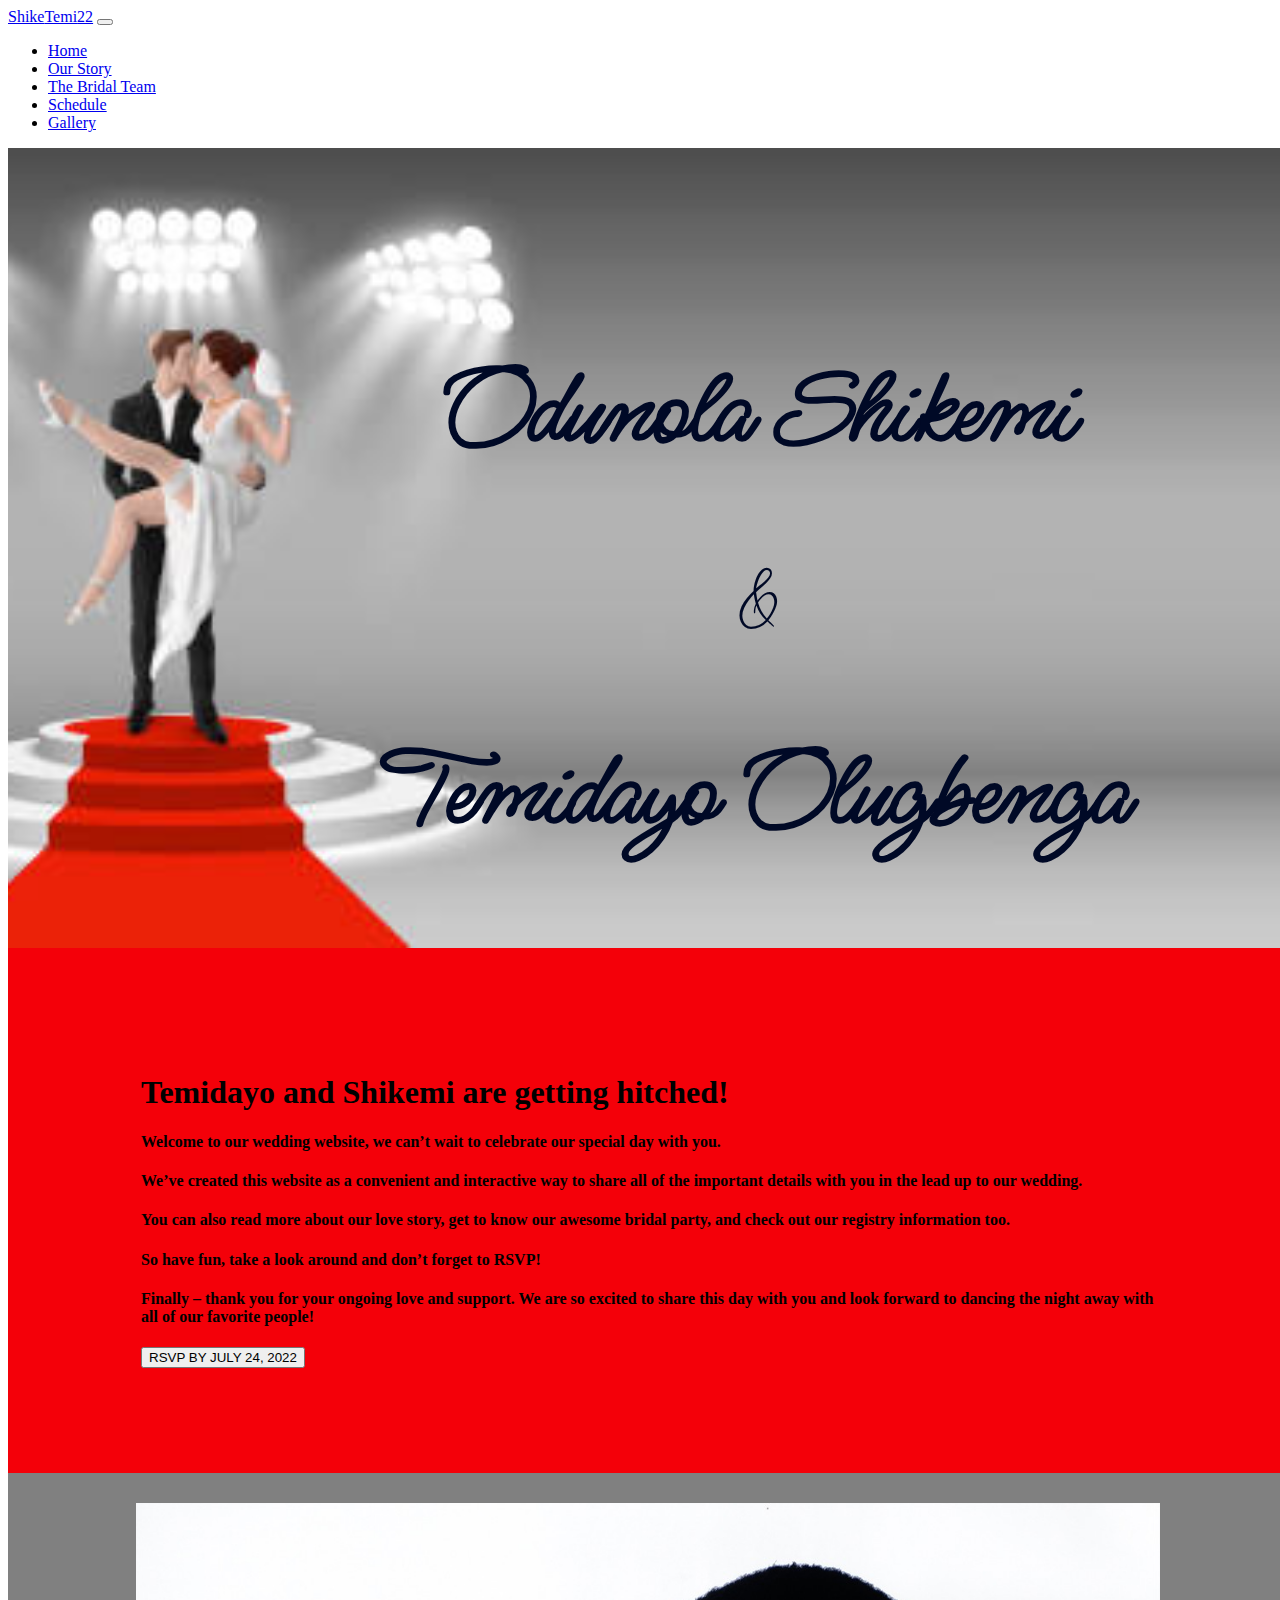
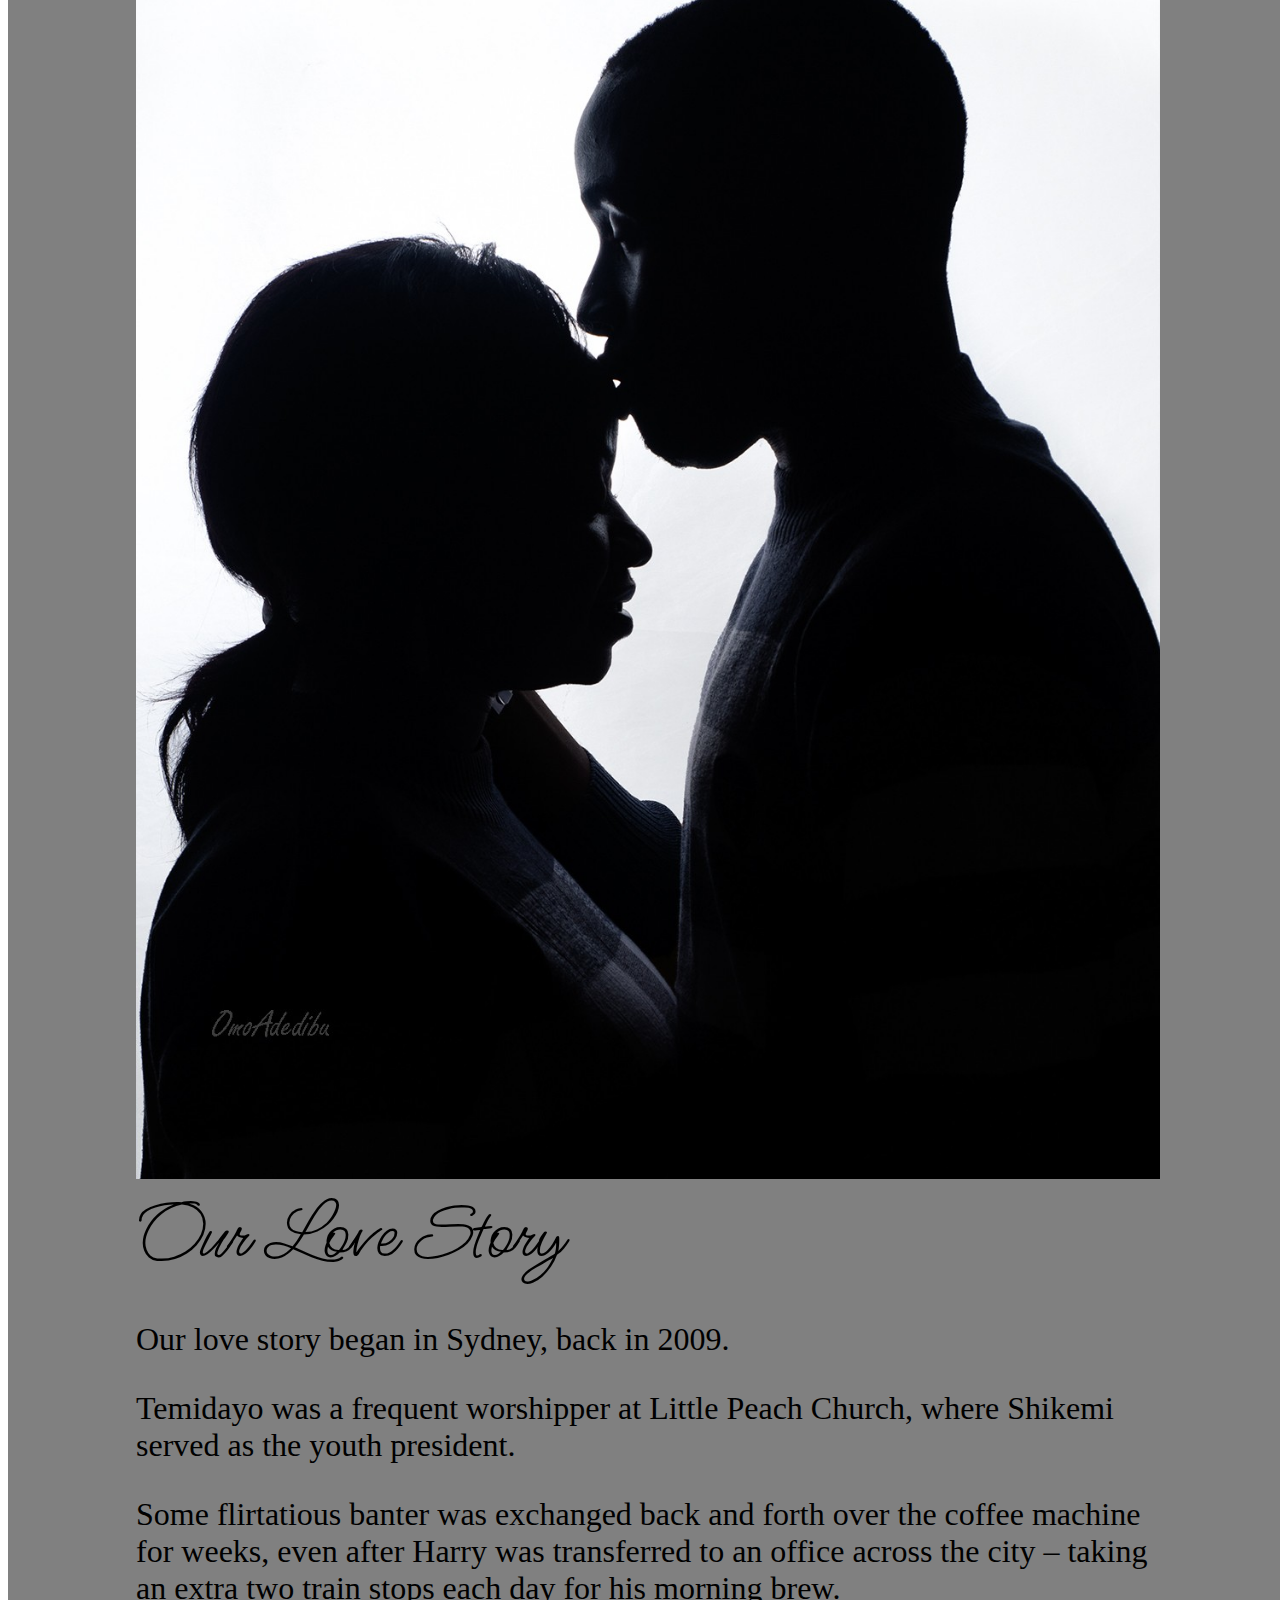
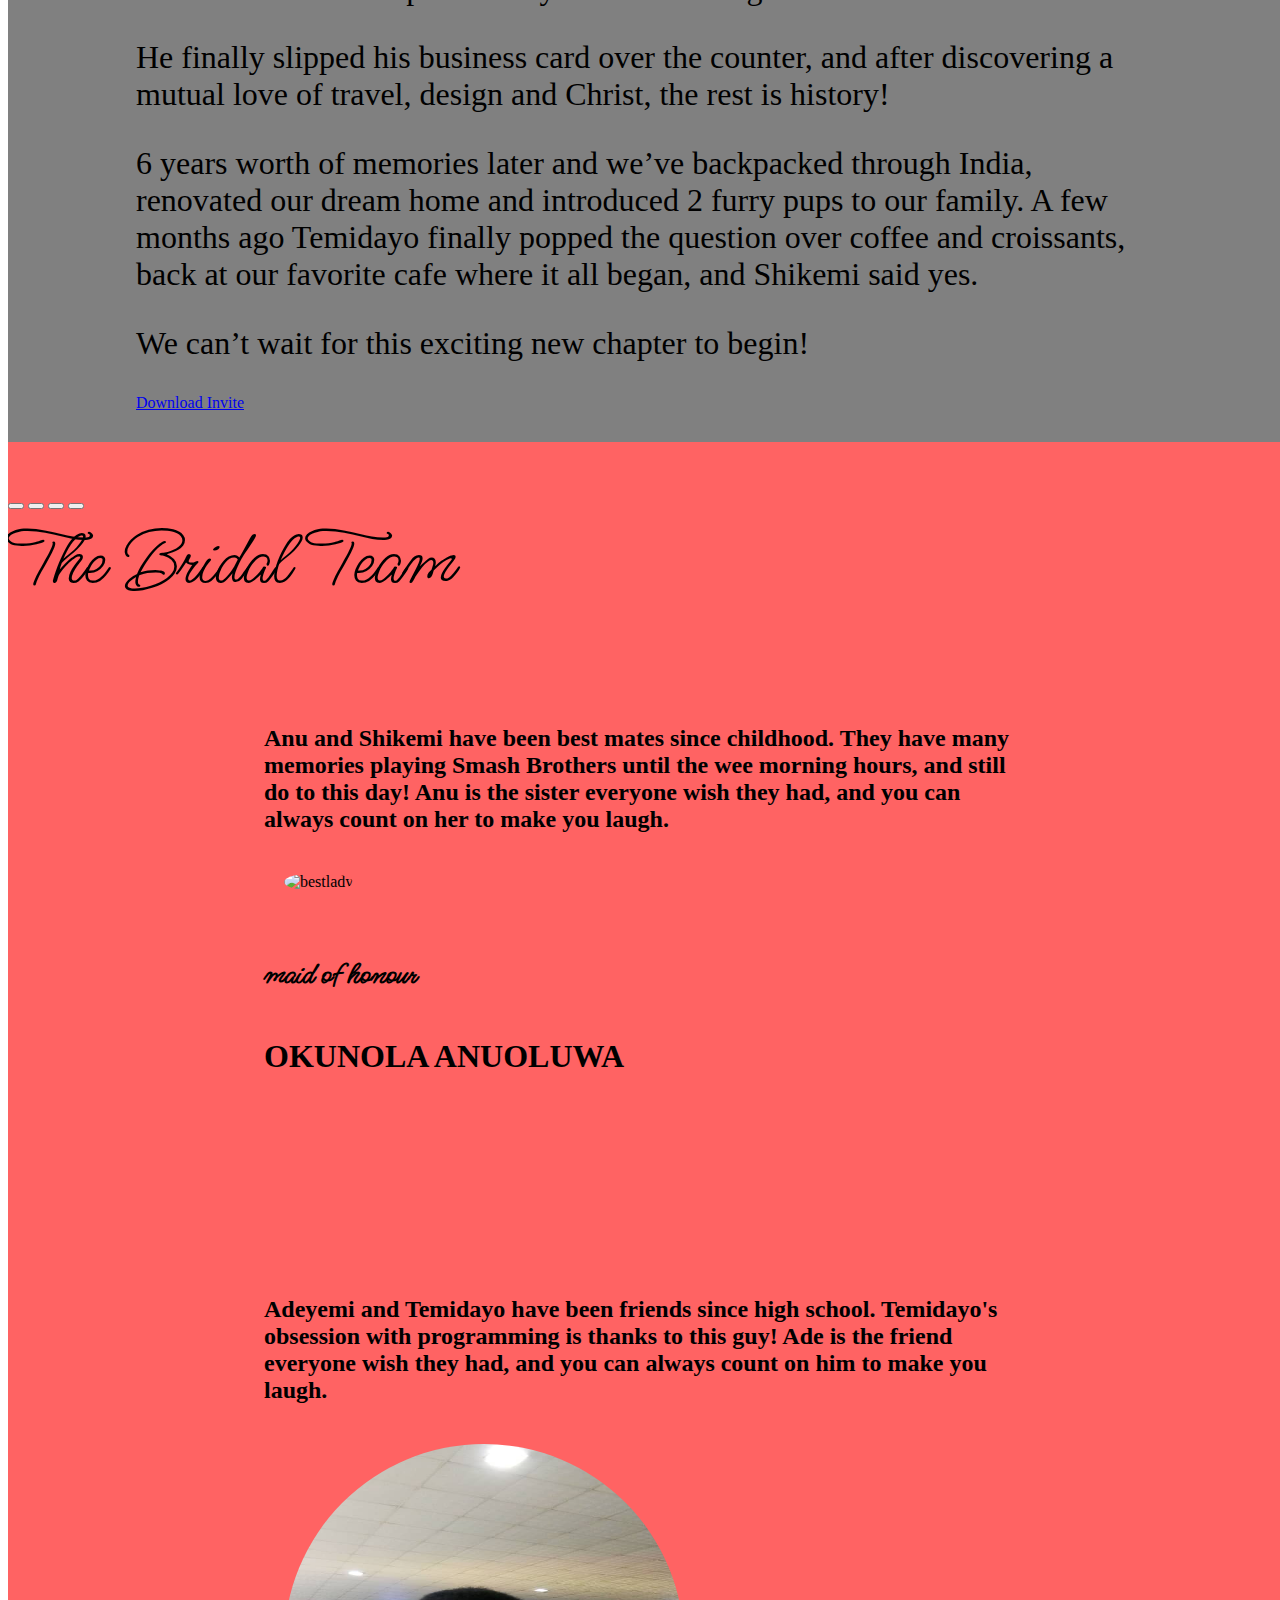
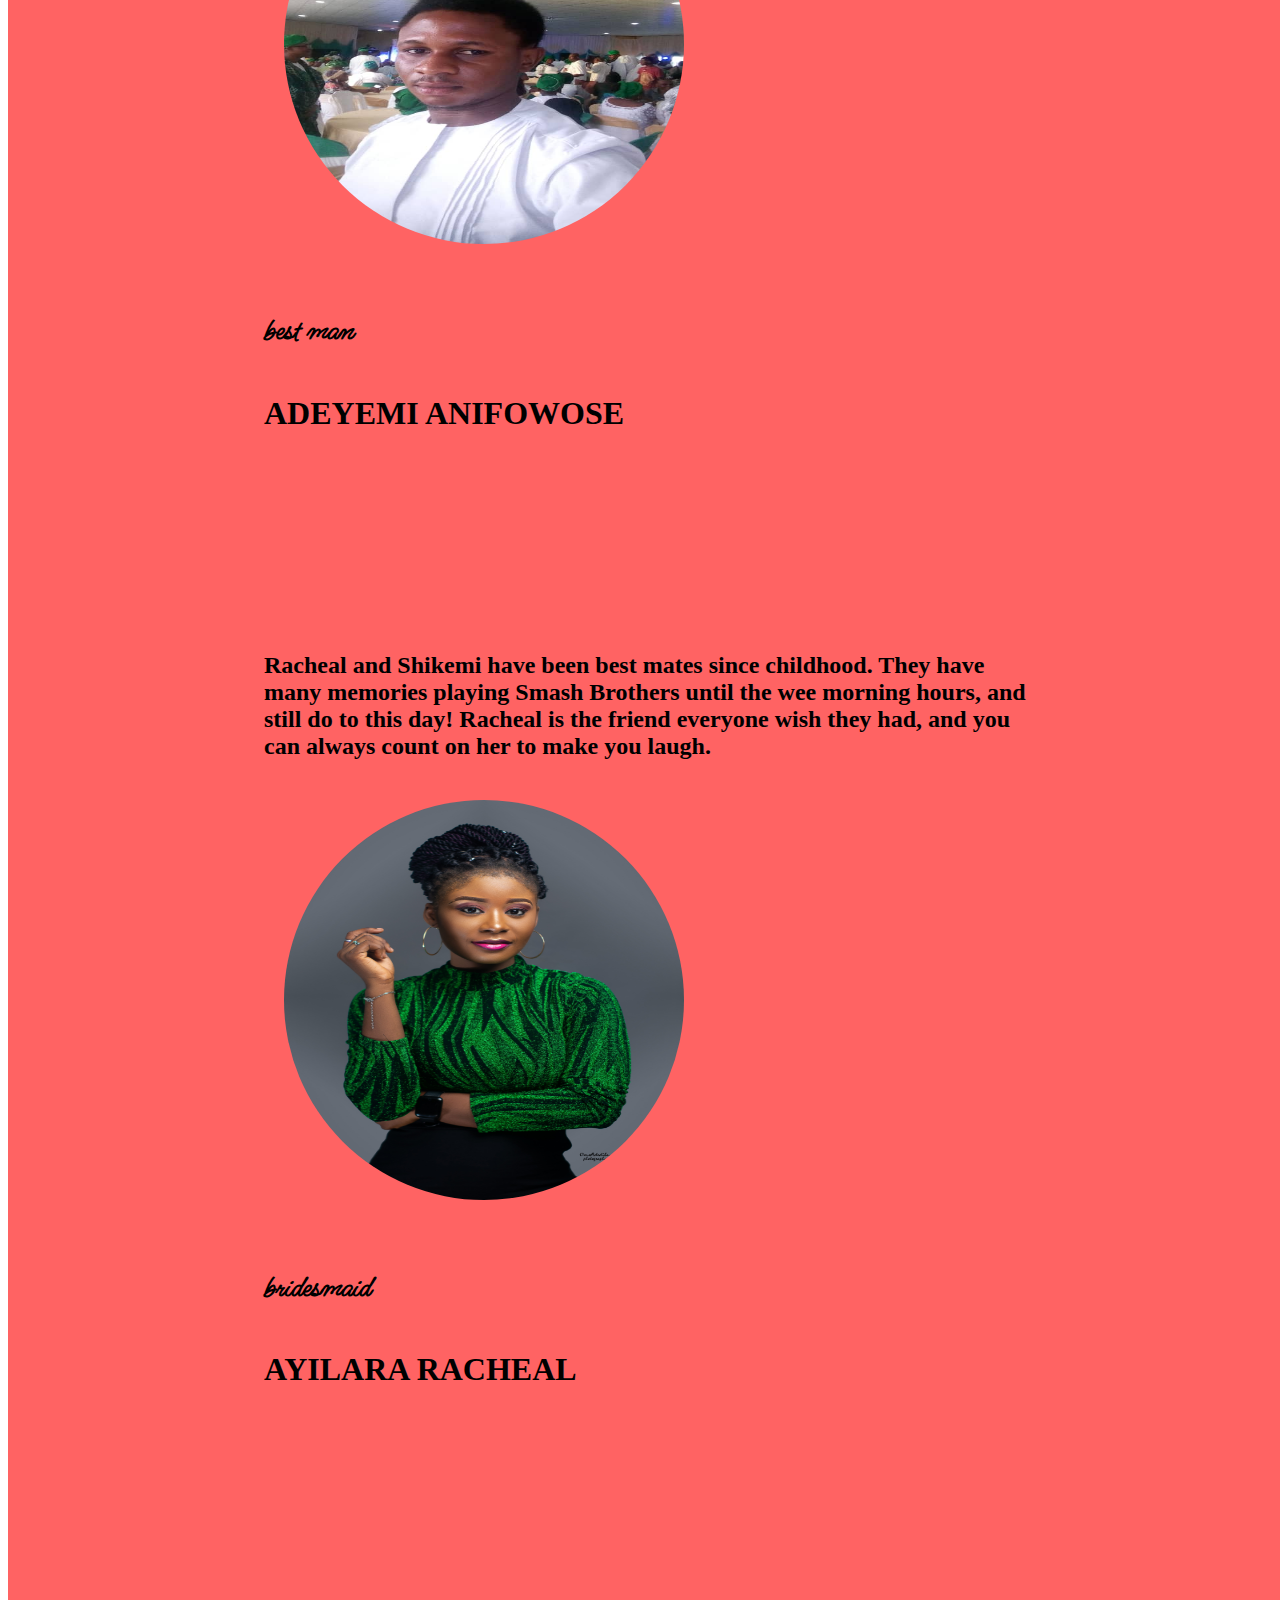
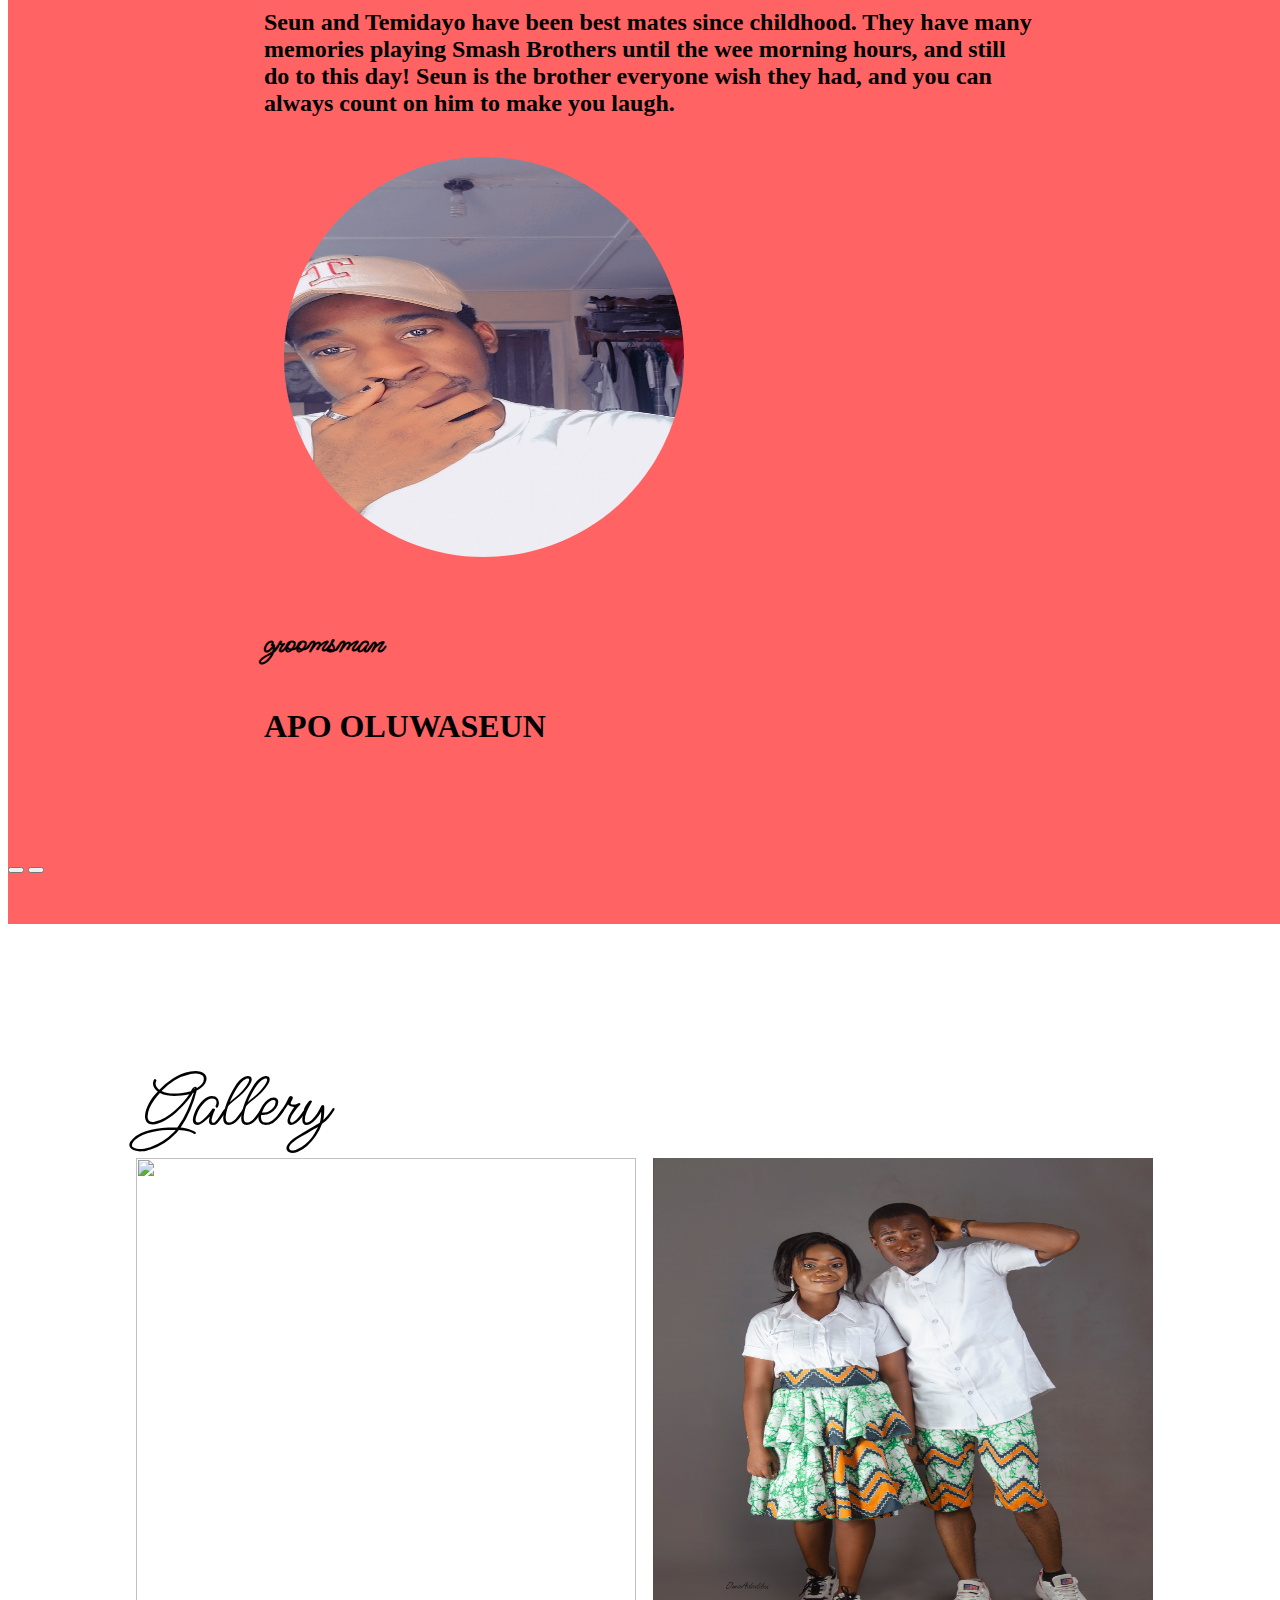
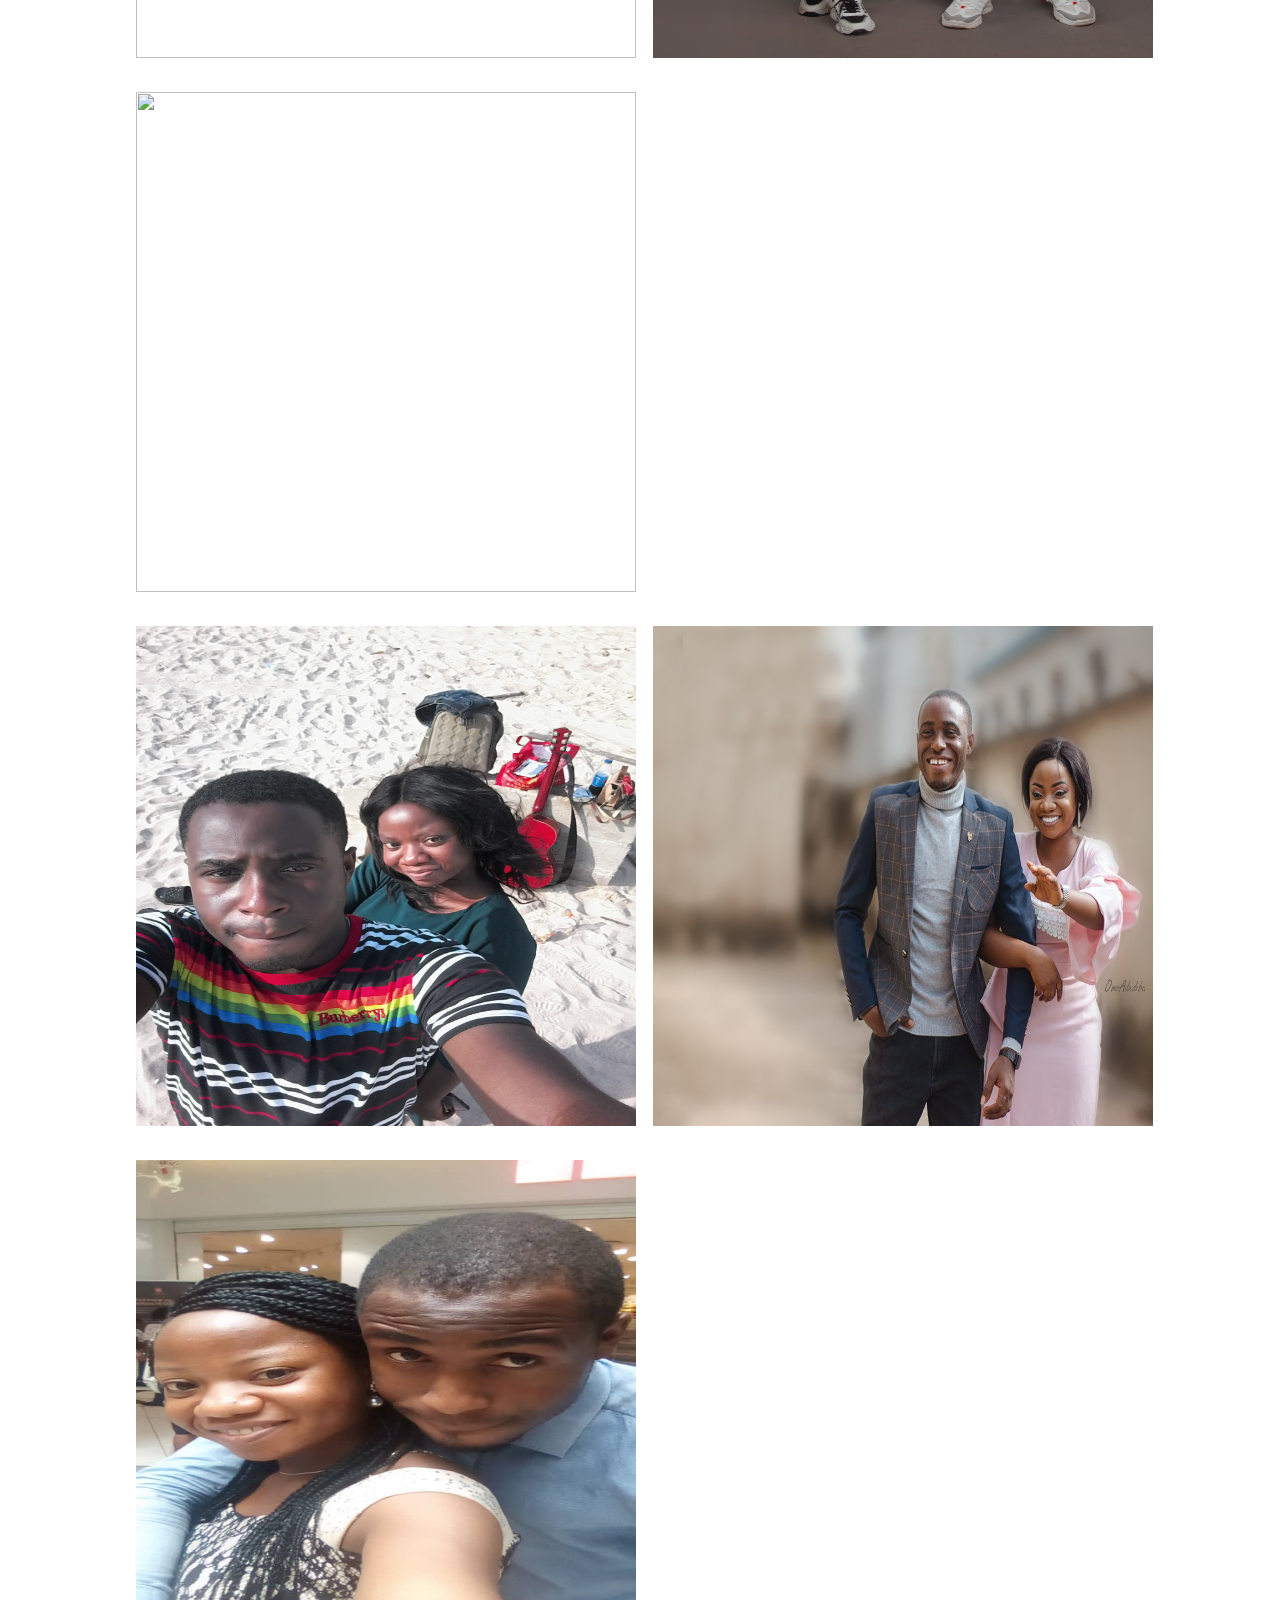
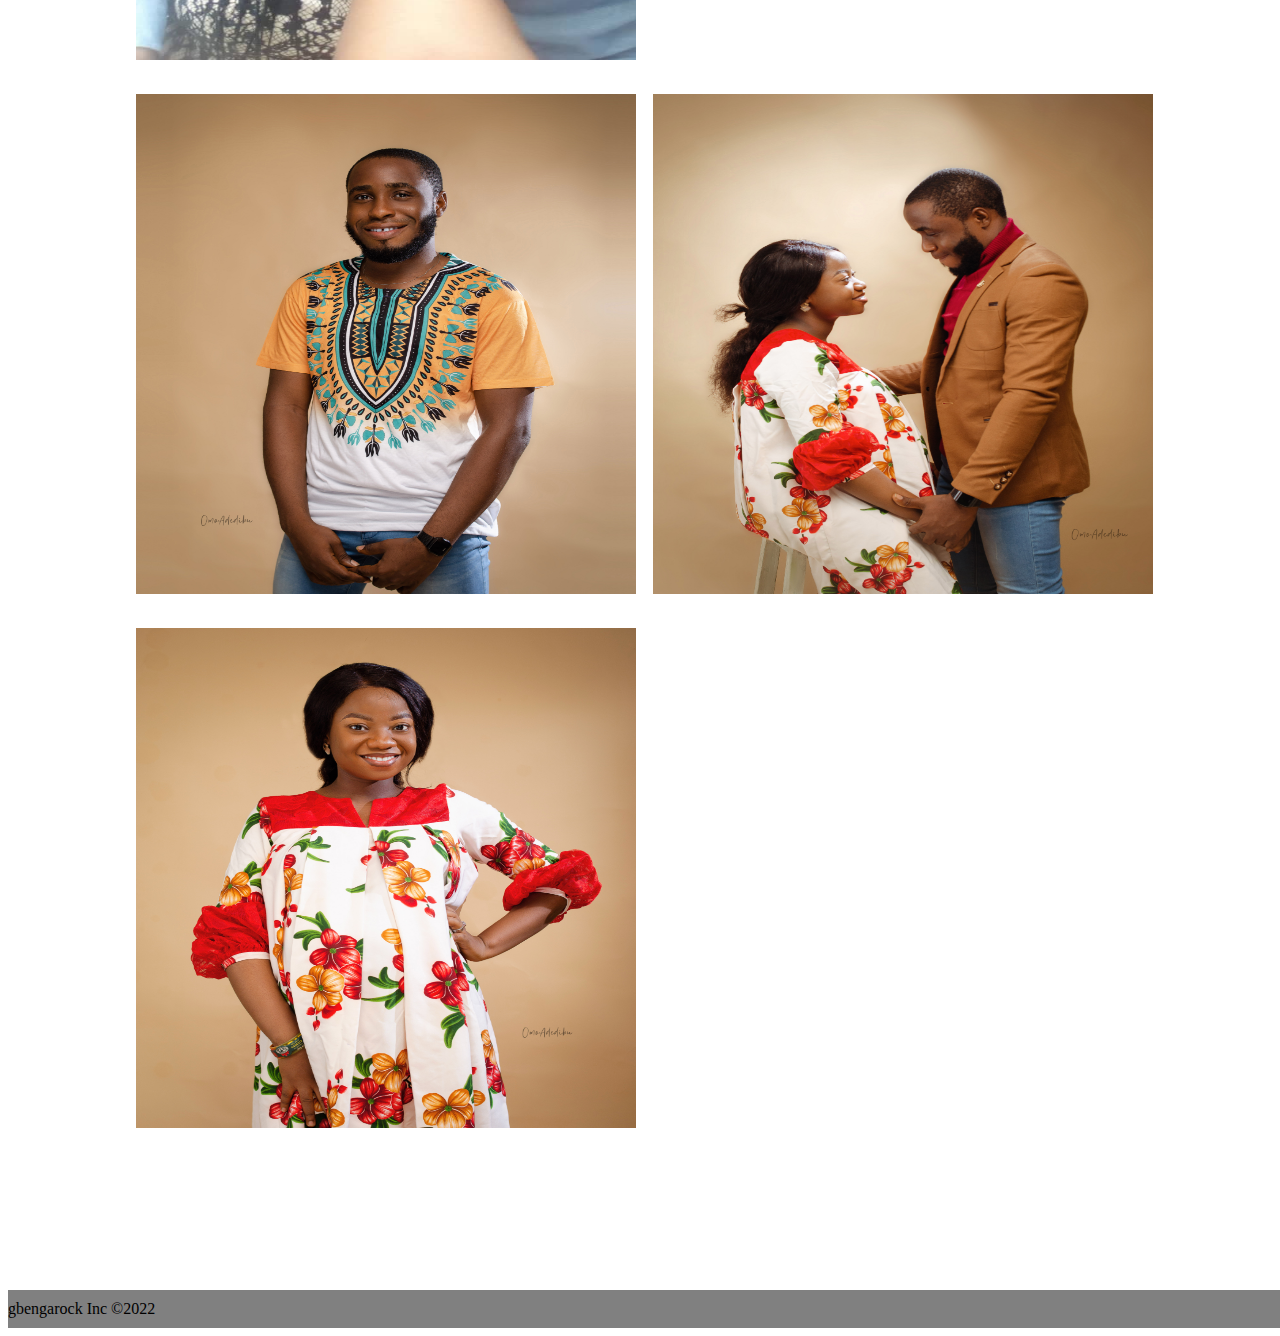
==== index.html @ c012d02c "new file added" ====
<!DOCTYPE html>
<html lang="en">

<head>
  <meta charset="UTF-8">
  <meta name="viewport" content="width=device-width, initial-scale=1.0">
  <meta http-equiv="X-UA-Compatible" content="ie=edge">
  <title>Portfolio Website</title>
  <link href="https://cdn.jsdelivr.net/npm/bootstrap@5.1.3/dist/css/bootstrap.min.css" rel="stylesheet" integrity="sha384-1BmE4kWBq78iYhFldvKuhfTAU6auU8tT94WrHftjDbrCEXSU1oBoqyl2QvZ6jIW3" crossorigin="anonymous">
  <link rel="preconnect" href="https://fonts.gstatic.com">
  <link href="https://fonts.googleapis.com/css2?family=Josefin+Sans:ital,wght@0,100;0,200;0,300;0,400;0,500;0,600;0,700;1,100;1,200;1,300;1,400;1,500;1,600;1,700&display=swap" rel="stylesheet">
  <link rel="stylesheet" href="https://cdnjs.cloudflare.com/ajax/libs/font-awesome/5.15.3/css/all.min.css" integrity="sha512-iBBXm8fW90+nuLcSKlbmrPcLa0OT92xO1BIsZ+ywDWZCvqsWgccV3gFoRBv0z+8dLJgyAHIhR35VZc2oM/gI1w==" crossorigin="anonymous"
    referrerpolicy="no-referrer" />
  <link rel="preconnect" href="https://fonts.googleapis.com">

  <link rel="preconnect" href="https://fonts.gstatic.com" crossorigin>
  <link href="https://fonts.googleapis.com/css2?family=Ms+Madi&display=swap" rel="stylesheet">
  <script src="https://cdn.jsdelivr.net/npm/bootstrap@5.1.3/dist/js/bootstrap.bundle.min.js" integrity="sha384-ka7Sk0Gln4gmtz2MlQnikT1wXgYsOg+OMhuP+IlRH9sENBO0LRn5q+8nbTov4+1p" crossorigin="anonymous"></script>
  <link rel="stylesheet" type="text/css" href="css/style.css">
  <link rel="icon" href="favicon.ico">
</head>

<body>
  <!--hero Section start---->
  <nav class="navbar navbar-expand-lg navbar-dark bg-dark fixed-top">
    <a class="navbar-brand" href="#shiketemi">Shike<span>Temi</span>22</a>
    <button class="navbar-toggler" type="button" data-bs-toggle="collapse" data-bs-target="#navbarTogglerDemo01" aria-controls="navbarTogglerDemo01" aria-expanded="false" aria-label="Toggle navigation">
      <span class="navbar-toggler-icon"></span>
    </button>
    <div class="collapse navbar-collapse" id="navbarTogglerDemo01">
      <ul class="navbar-nav ms-auto">
        <li class="nav-item"><a class="nav-link" href="#shiketemi">Home</a></li>
        <li class="nav-item"><a class="nav-link" href="#about-us">Our Story</a></li>
        <li class="nav-item"><a class="nav-link" href="#bridal-team">The Bridal Team</a></li>
        <li class="nav-item"><a class="nav-link" href="#">Schedule</a></li>
        <li class="nav-item"><a class="nav-link" href="#gallery">Gallery</a></li>
      </ul>
    </div>
  </nav>

  <!-- jumbotron section -->
  <section id="shiketemi"> </section>
  <div class="jumbotron">
    <div class="container">
      <h1>Odunola Shikemi</h1>
      <p>&</p>
      <h1>Temidayo Olugbenga</h1>
    </div>
  </div>
  <div class="welcome text-white-50">
    <div class="rsvp">
      <h1>Temidayo and Shikemi are getting hitched!</h1>

      <h4>Welcome to our wedding website, we can’t wait to celebrate our special day with you.</h4>

      <h4>We’ve created this website as a convenient and interactive way to share all of the important details with you in the lead up to our wedding.</h4>

      <h4>You can also read more about our love story, get to know our awesome bridal party, and check out our registry information too.</h4>

      <h4>So have fun, take a look around and don’t forget to RSVP!</h4>

      <h4>Finally – thank you for your ongoing love and support. We are so excited to share this day with you and look forward to dancing the night away with all of our favorite people!</h4>

      <button type="button" class="btn btn-outline-light btn-lg">RSVP BY JULY 24, 2022</button>
    </div>

  </div>

  <!---About section start---->
  <div id="about-us">
    <div class="container2">
      <div class="row">
        <div class="main col-lg-6 col-md-6">
          <img src="images/pre-wedding2.jpg" alt="pre-wedding" height="100%" width="100%">
        </div>
        <div class="about text-white-50 col-lg-6 col-md-6">
          <div class="header">
            Our Love Story
          </div>

          <p>Our love story began in Sydney, back in 2009.
          <p>Temidayo was a frequent worshipper at Little Peach Church, where Shikemi served as the youth president.</p>
          <p>Some flirtatious banter was exchanged back and forth over the coffee machine for weeks, even after Harry was transferred to an office across the city – taking an extra two train stops each day for his morning brew.</p>
          <p>He finally slipped his business card over the counter, and after discovering a mutual love of travel, design and Christ, the rest is history!</p>
          <p>6 years worth of memories later and we’ve backpacked through India, renovated our dream home and introduced 2 furry pups to our family. A few months ago Temidayo finally popped the question over coffee and croissants, back at our
            favorite
            cafe where it all began, and Shikemi said yes.</p>
          <p>We can’t wait for this exciting new chapter to begin!</p>
          <a class="btn btn-dark btn-lg" href="#" role="button">Download Invite</a>
        </div>
      </div>
    </div>
  </div>

  <!-- Bridal Team Section -->
  <div id="bridal-team" class="carousel slide" data-bs-ride="carousel">
    <div class="carousel-indicators">
      <button type="button" data-bs-target="#bridal-team" data-bs-slide-to="0" class="active" aria-current="true" aria-label="Slide 1"></button>
      <button type="button" data-bs-target="#bridal-team" data-bs-slide-to="1" aria-label="Slide 2"></button>
      <button type="button" data-bs-target="#bridal-team" data-bs-slide-to="2" aria-label="Slide 3"></button>
      <button type="button" data-bs-target="bridal-teams" data-bs-slide-to="3" aria-label="Slide 4"></button>
    </div>
    <div class="text-white-50 text-center header">
      The Bridal Team
    </div>
    <div class="carousel-inner text-center text-white-50">
      <div class="carousel-item active">
        <h2>Anu and Shikemi have been best mates since childhood. They have many memories playing Smash Brothers until the wee morning hours, and still do to this day! Anu is the sister everyone wish they had, and you can always count on her to make
          you laugh.</h2>
        <img src="images/best-lady.jpg" alt="bestlady">
        <h4>maid of honour</h4>
        <h1>OKUNOLA ANUOLUWA</h1>
      </div>
      <div class="carousel-item">
        <h2>Adeyemi and Temidayo have been friends since high school. Temidayo's obsession with programming is thanks to this guy! Ade is the friend everyone wish they had, and you can always count on him to make you laugh.</h2>
        <img src="images/bestman.jpg" alt="bestman">
        <h4>best man</h4>
        <h1>ADEYEMI ANIFOWOSE</h1>
      </div>
      <div class="carousel-item">
        <h2>Racheal and Shikemi have been best mates since childhood. They have many memories playing Smash Brothers until the wee morning hours, and still do to this day! Racheal is the friend everyone wish they had, and you can always count on her
          to make you laugh.</h2>
        <img src="images/bestie.jpg" alt="bestie">
        <h4>bridesmaid</h4>
        <h1>AYILARA RACHEAL</h1>
      </div>
      <div class="carousel-item">
        <h2>Seun and Temidayo have been best mates since childhood. They have many memories playing Smash Brothers until the wee morning hours, and still do to this day! Seun is the brother everyone wish they had, and you can always count on him to
          make you laugh.</h2>
        <img src="images/bestbro.jpg" alt="bestbro">
        <h4>groomsman</h4>
        <h1>APO OLUWASEUN</h1>
      </div>
    </div>
    <button class="carousel-control-prev" type="button" data-bs-target="#bridal-team" data-bs-slide="prev">
      <span class="carousel-control-prev-icon"></span>

    </button>
    <button class="carousel-control-next" type="button" data-bs-target="#bridal-team" data-bs-slide="next">
      <span class="carousel-control-next-icon"></span>

    </button>
  </div>


  <!---schedule section start----------->

  <!---gallery section start----------->
  <section id="gallery">

      <div class="layout header text-center text-black-50">
        Gallery
        <div class="row">
          <img class="col-bg-2" src="images/wedding.JPG" />
          <img class="col-bg-2" src="images/pre-wedding4.jpg" />
          <img class="col-bg-2" src="images/wedding2.jpg" />
        </div>
        <div class="row">
          <img class="col-bg-2" src="images/beach.jpg" />
          <img class="col-bg-2" src="images/pre-wedding.jpg" />
          <img class="col-bg-2" src="images/shoppie.jpg" />
        </div>
        <div class="row">
          <img class="col-bg-2" src="images/bday.jpg" />
          <img class="col-bg-2" src="images/bday3.jpg" />
          <img class="col-bg-2" src="images/bday2.jpg" />
        </div>

    </div>

  </section>


  <!------footer start--------->
  <footer class="text-center" style="background-color:grey; padding: 10px 0;">
    gbengarock Inc &copy;2022
  </footer>


</body>

</html>
---- css/style.css ----
html,
body{
width:100%;
overflow-x:hidden;
}
.jumbotron {
	background-image: url(../images/wedding-background.jpg);
	width: 100%;
	height: 800px;
	justify-content: center;
	background-position: center;
	background-size: cover;

}
.container {
	position: absolute;
	top: 30%;
	left: 30%;
	color: #000926;
	text-align: center;
	font-size: 450%;
	font-family: 'Ms Madi', cursive;
}
.container h1 {
	font-size: 150%;
}
.welcome {
	background-color:#F40009 ;
	width: 100%;
	height: auto;
	padding: 100px 0;
	align-items: center;
	justify-content: center;

}
.rsvp {
	width: 80%;
	margin-left: 10%;
	padding: 5px;
}
#about-us {
	background-color: grey;
	padding: 30px 0;
}
.about p {
	font-size: 200%;
}
.container2 {
	background-color: grey;
	width: 80%;
	margin-left: 10%;
}

#bridal-team {
	background-color: #ff6363;
	width: 100%;
	padding: 50px 0;

}
#bridal-team img {
	border-radius: 100%;
	height: 25rem;
	width: 25rem;
	margin: 20px;
}
.carousel-item {
	padding: 7% 20%;
}
.carousel-item h4 {
	font-family: 'Ms Madi', cursive;
	font-size: 200%;
}
.header {
	font-size: 500%;
	font-family: 'Ms Madi', cursive;
}
.layout {
	width: 80%;
	margin: 10%;
	align-items: center;

	justify-content: center;
}
.row {
	width: 100%;
}
#gallery img {
	width: 500px;
	height: 500px;
}
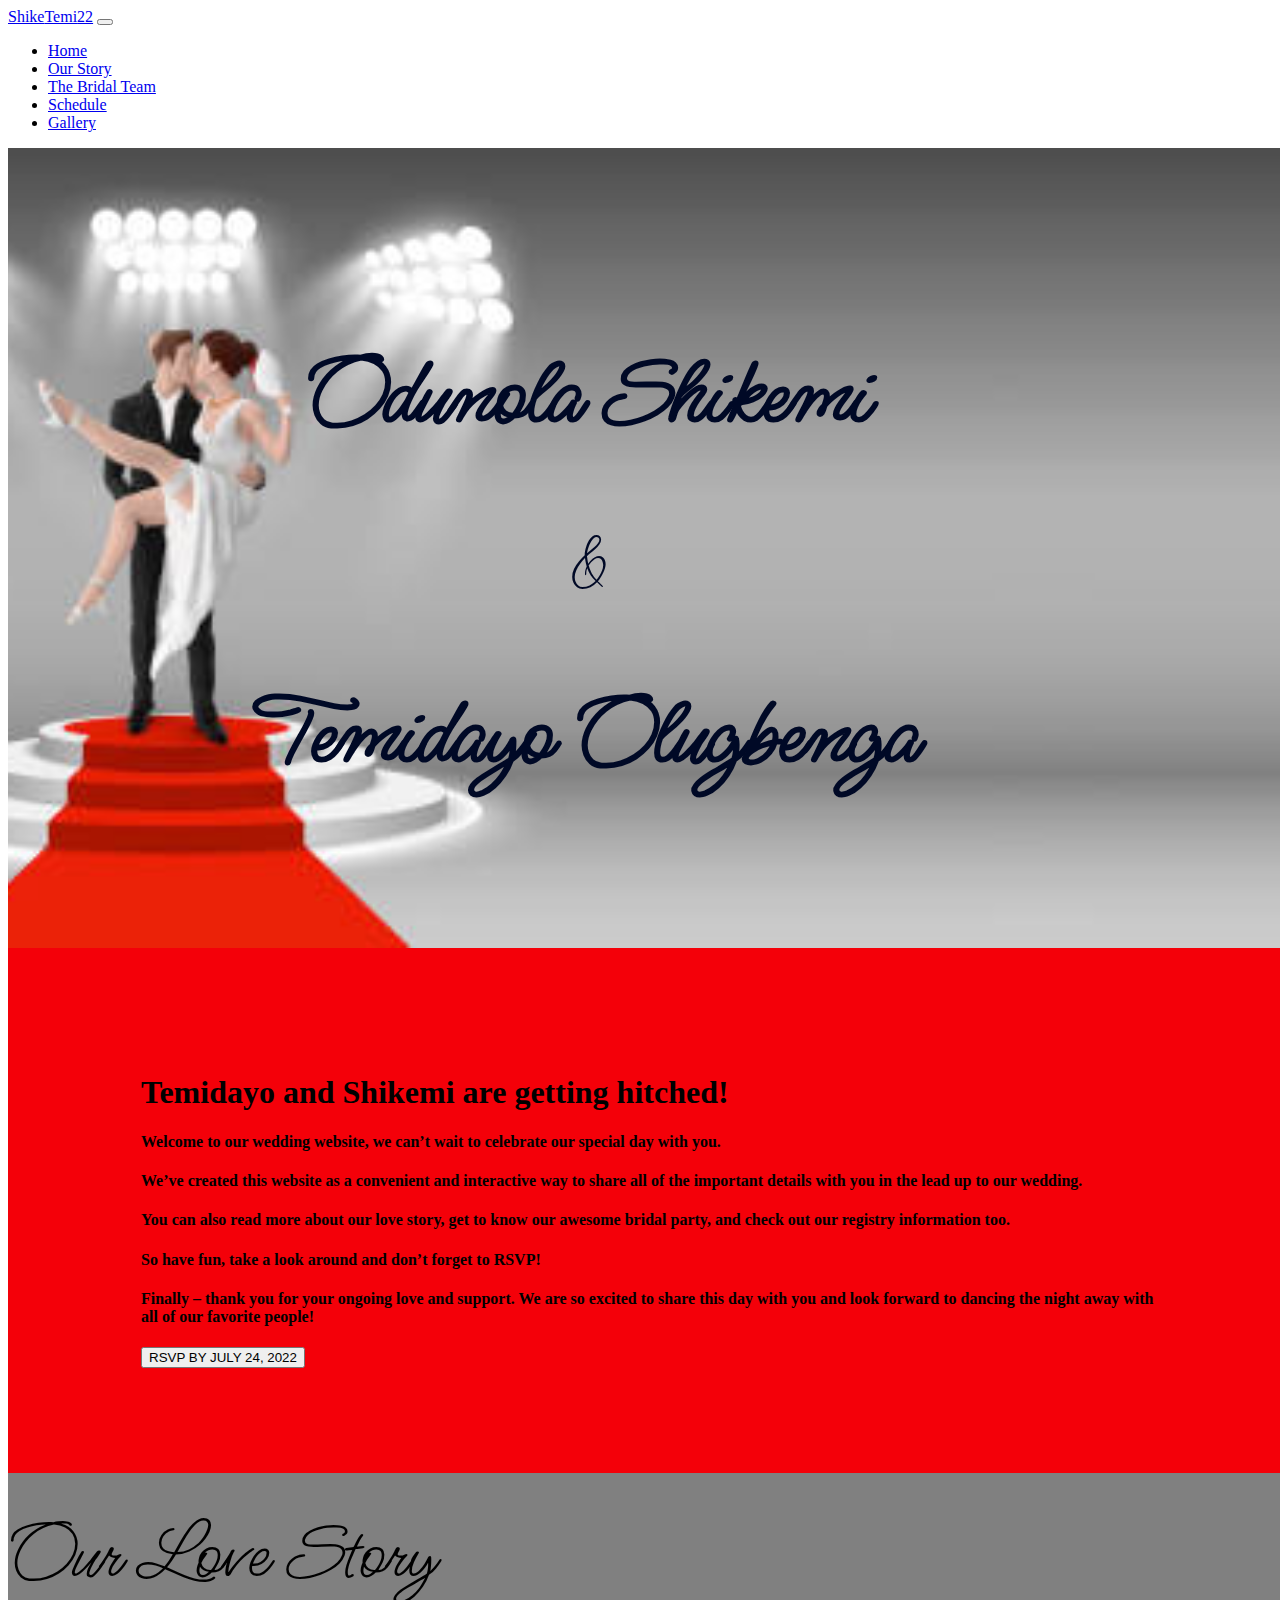
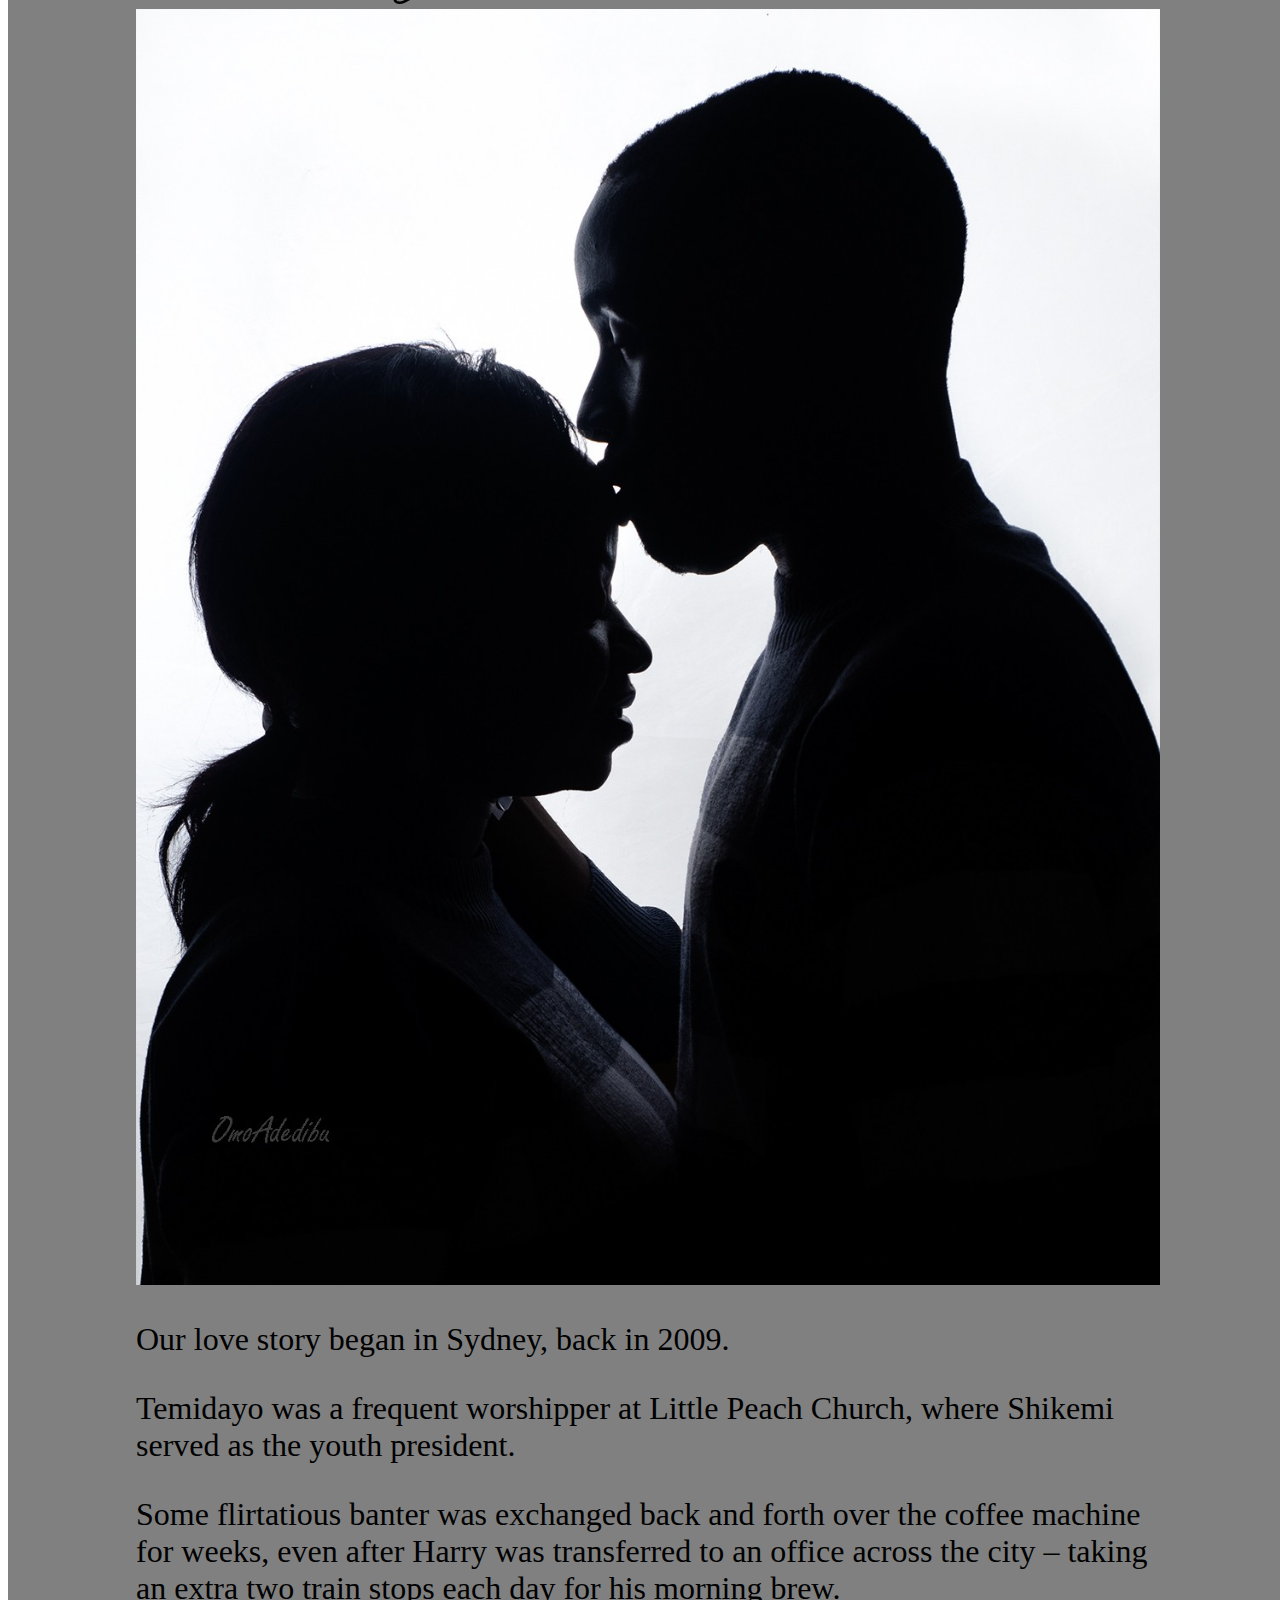
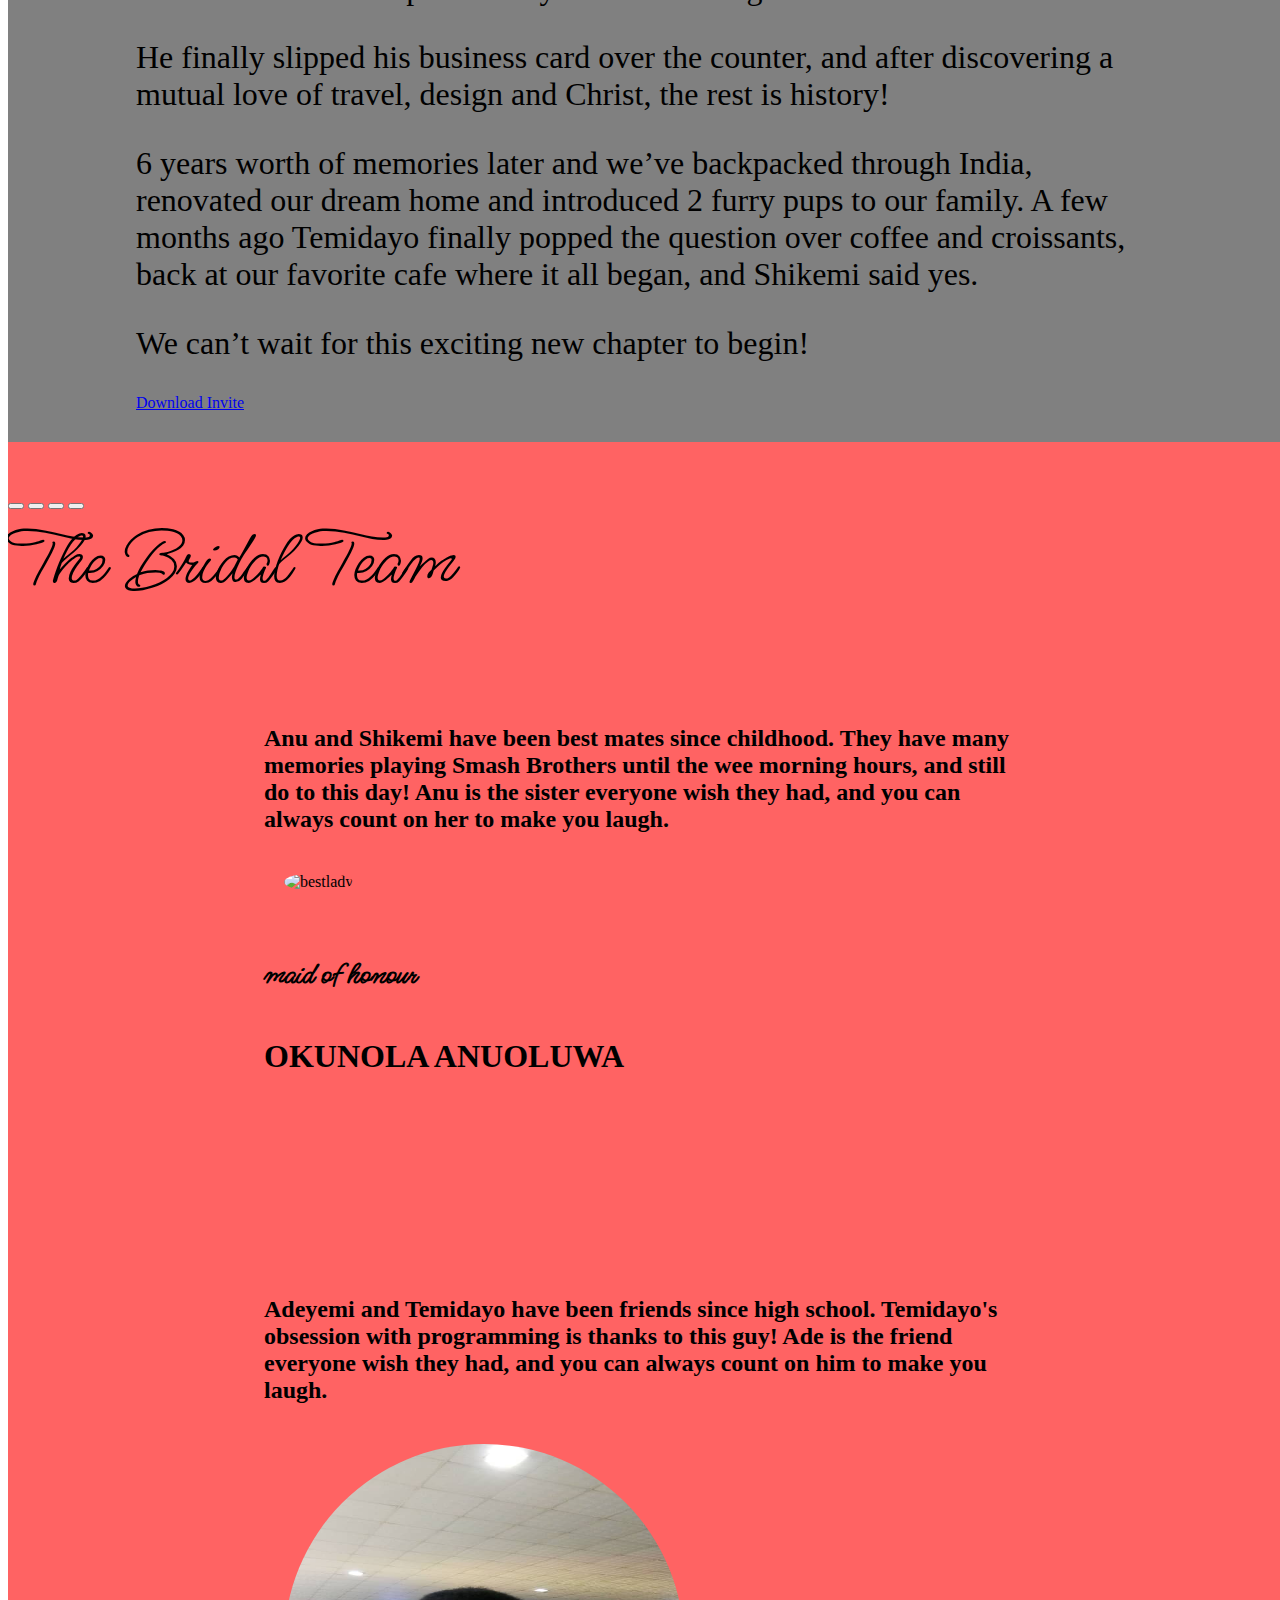
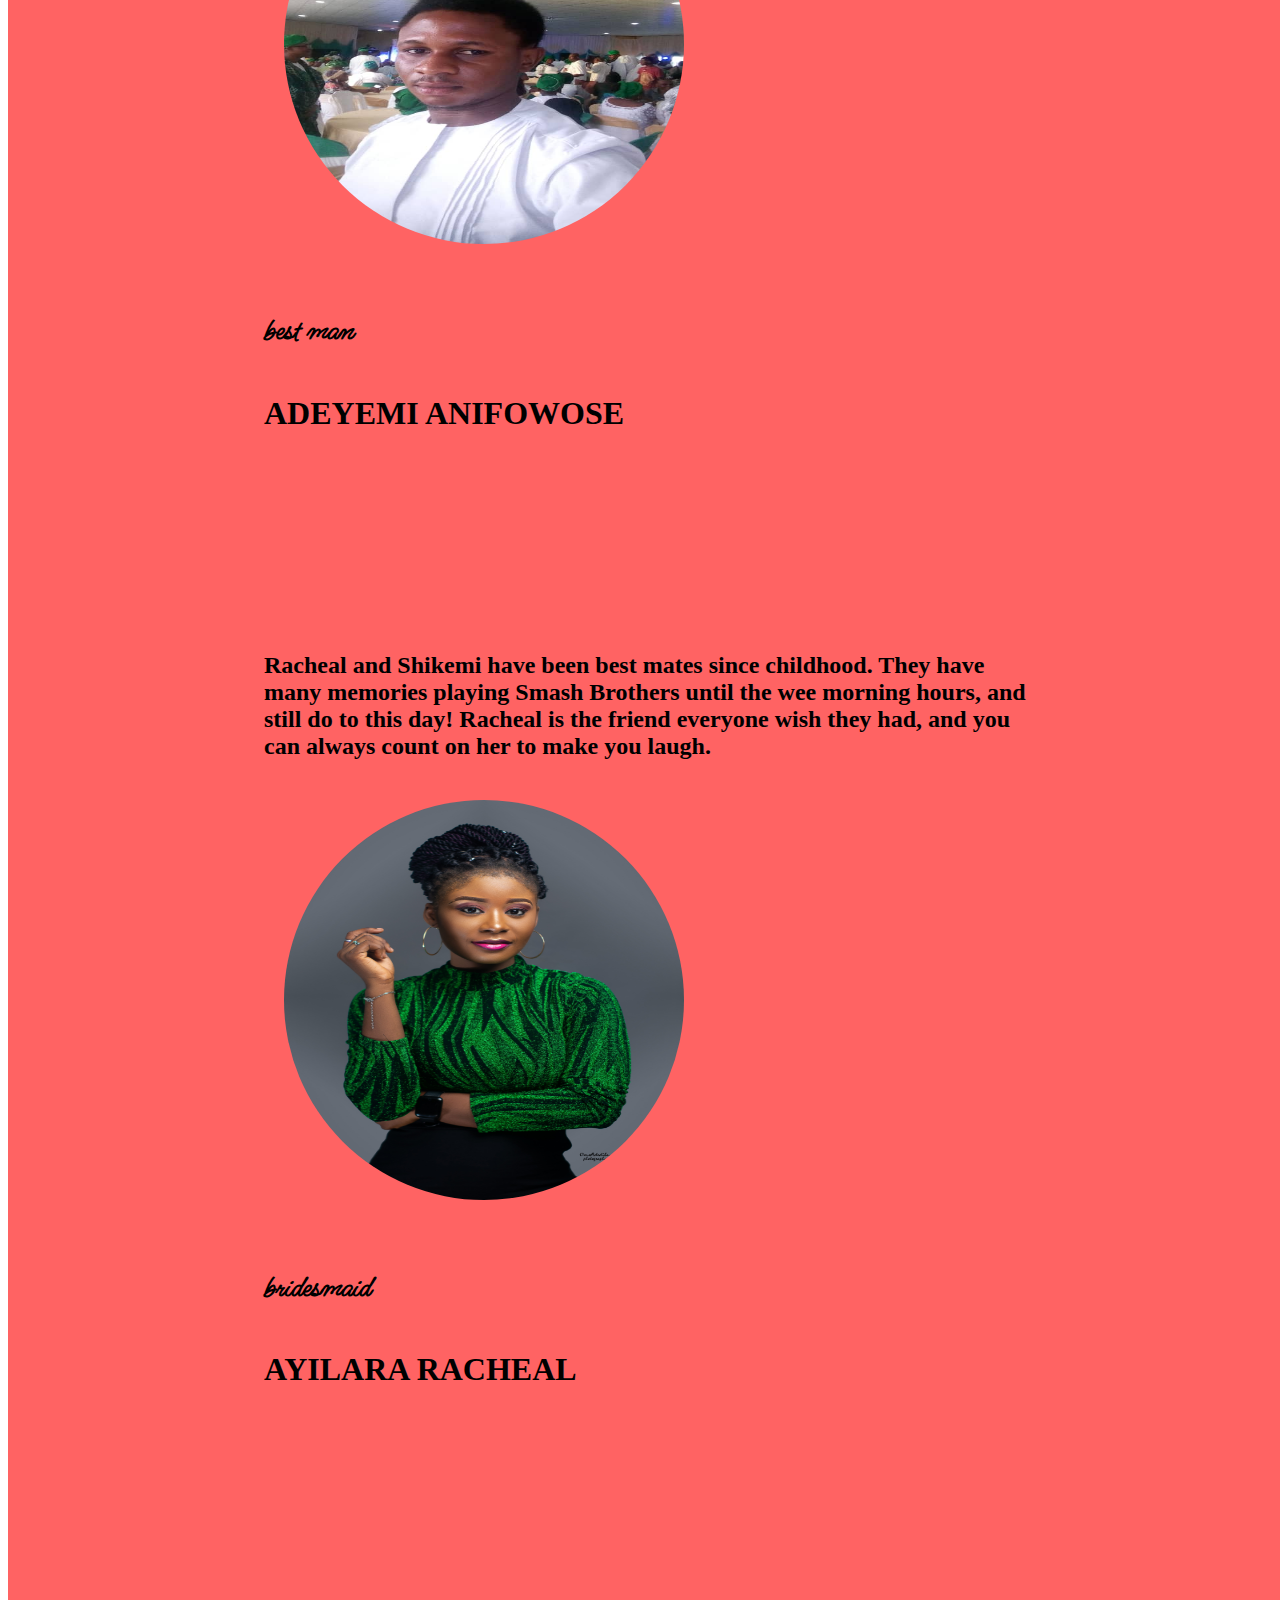
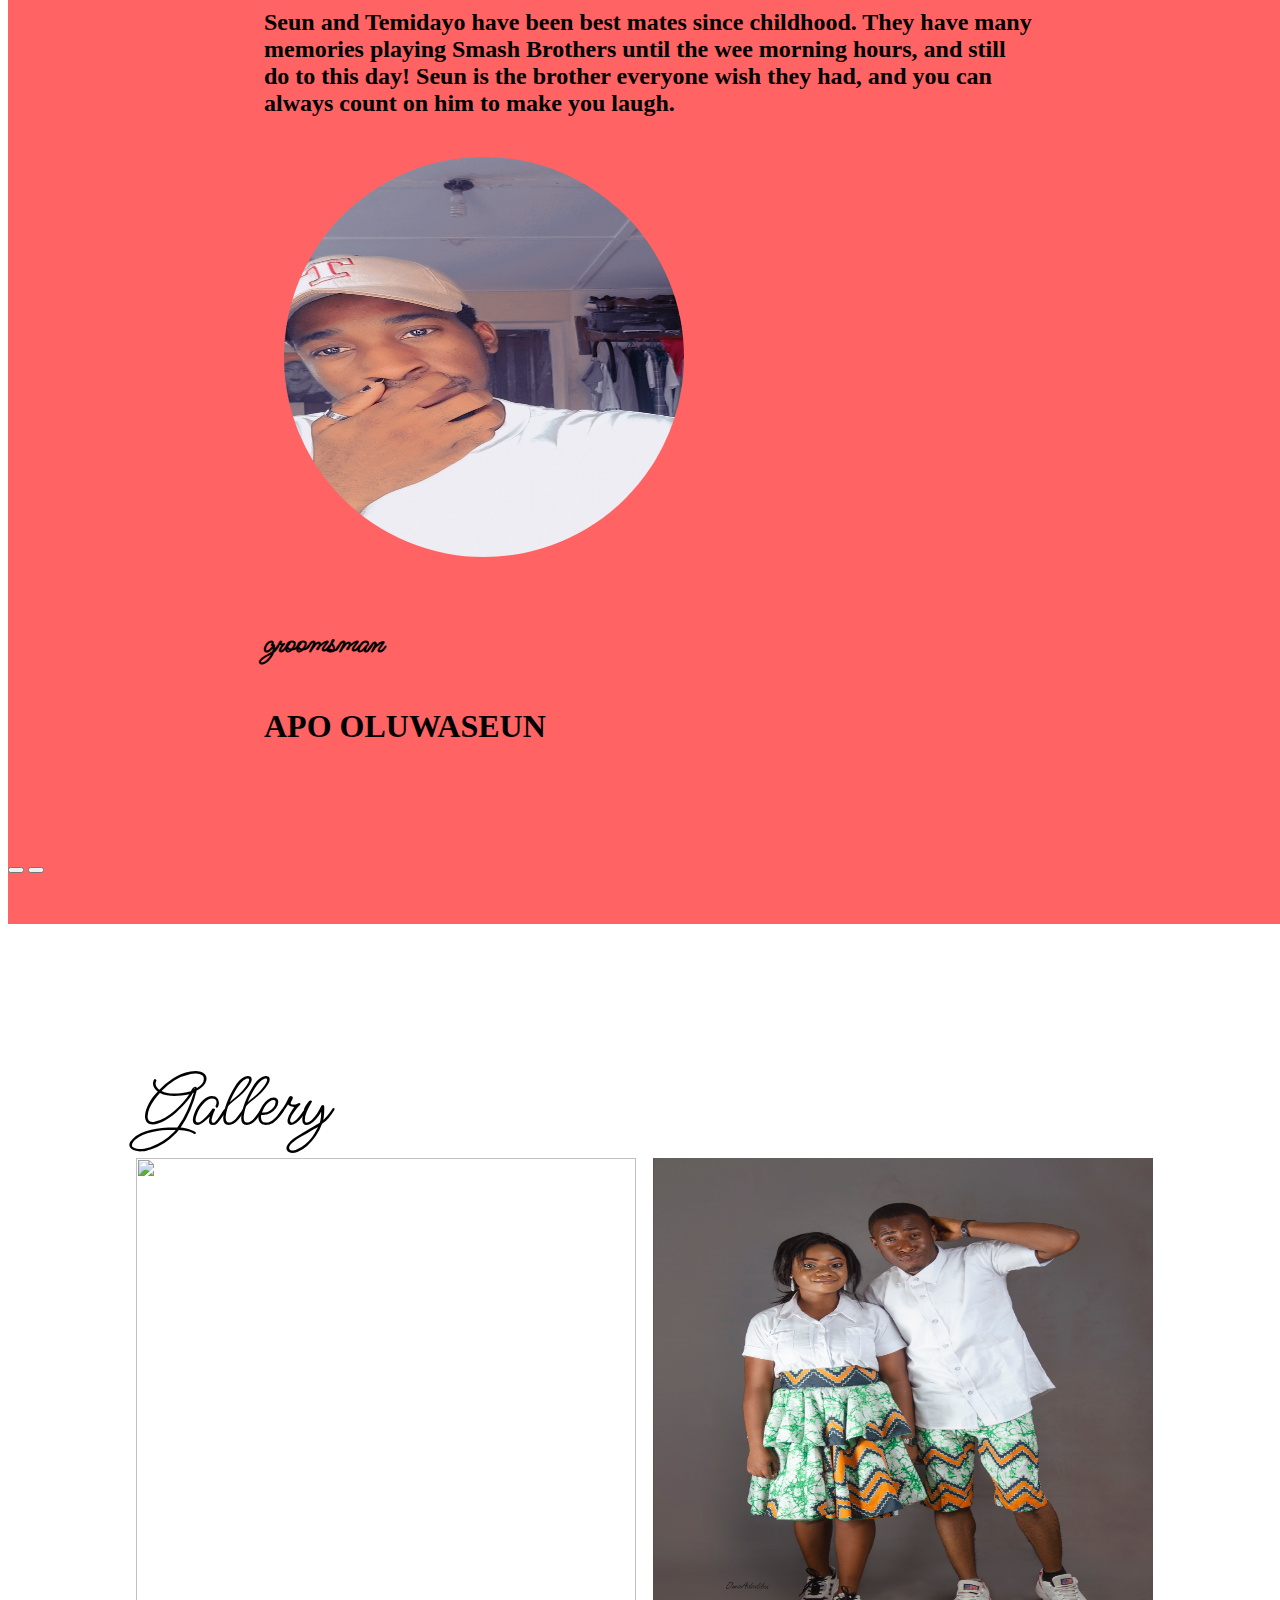
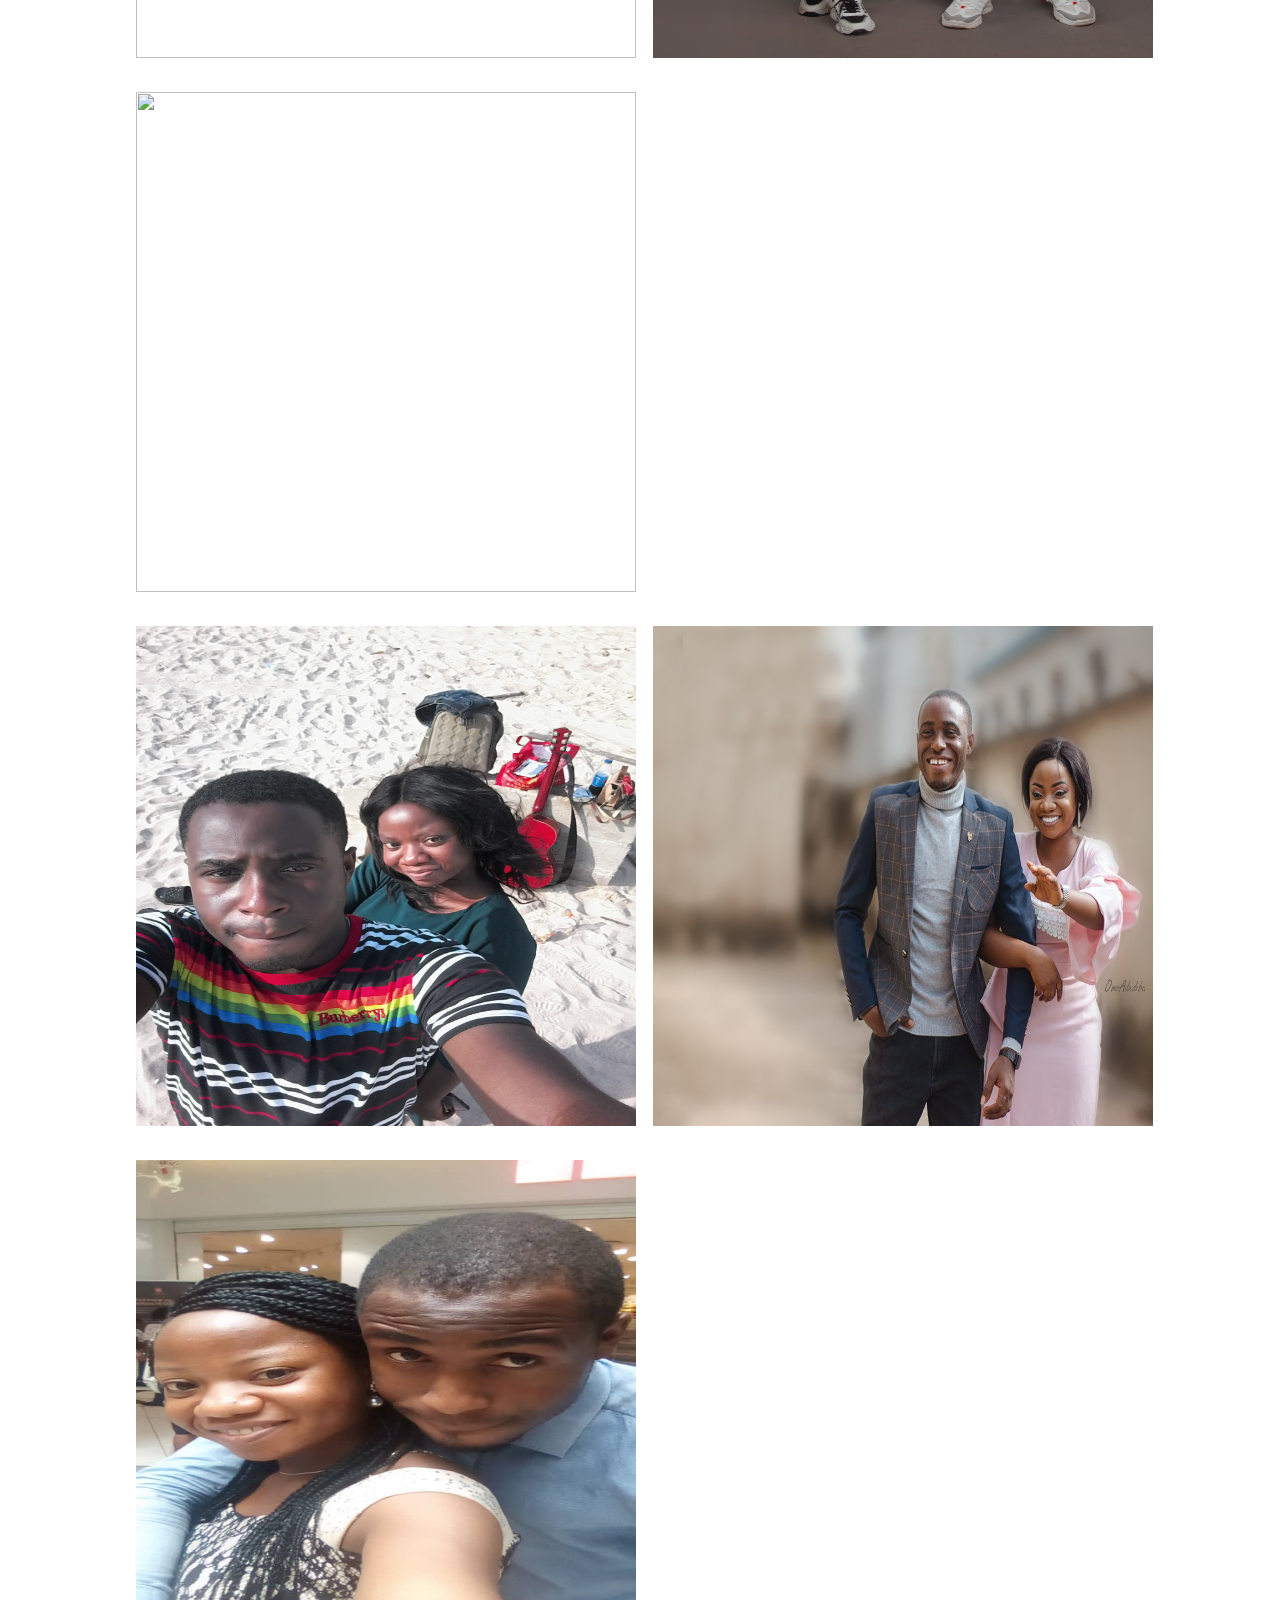
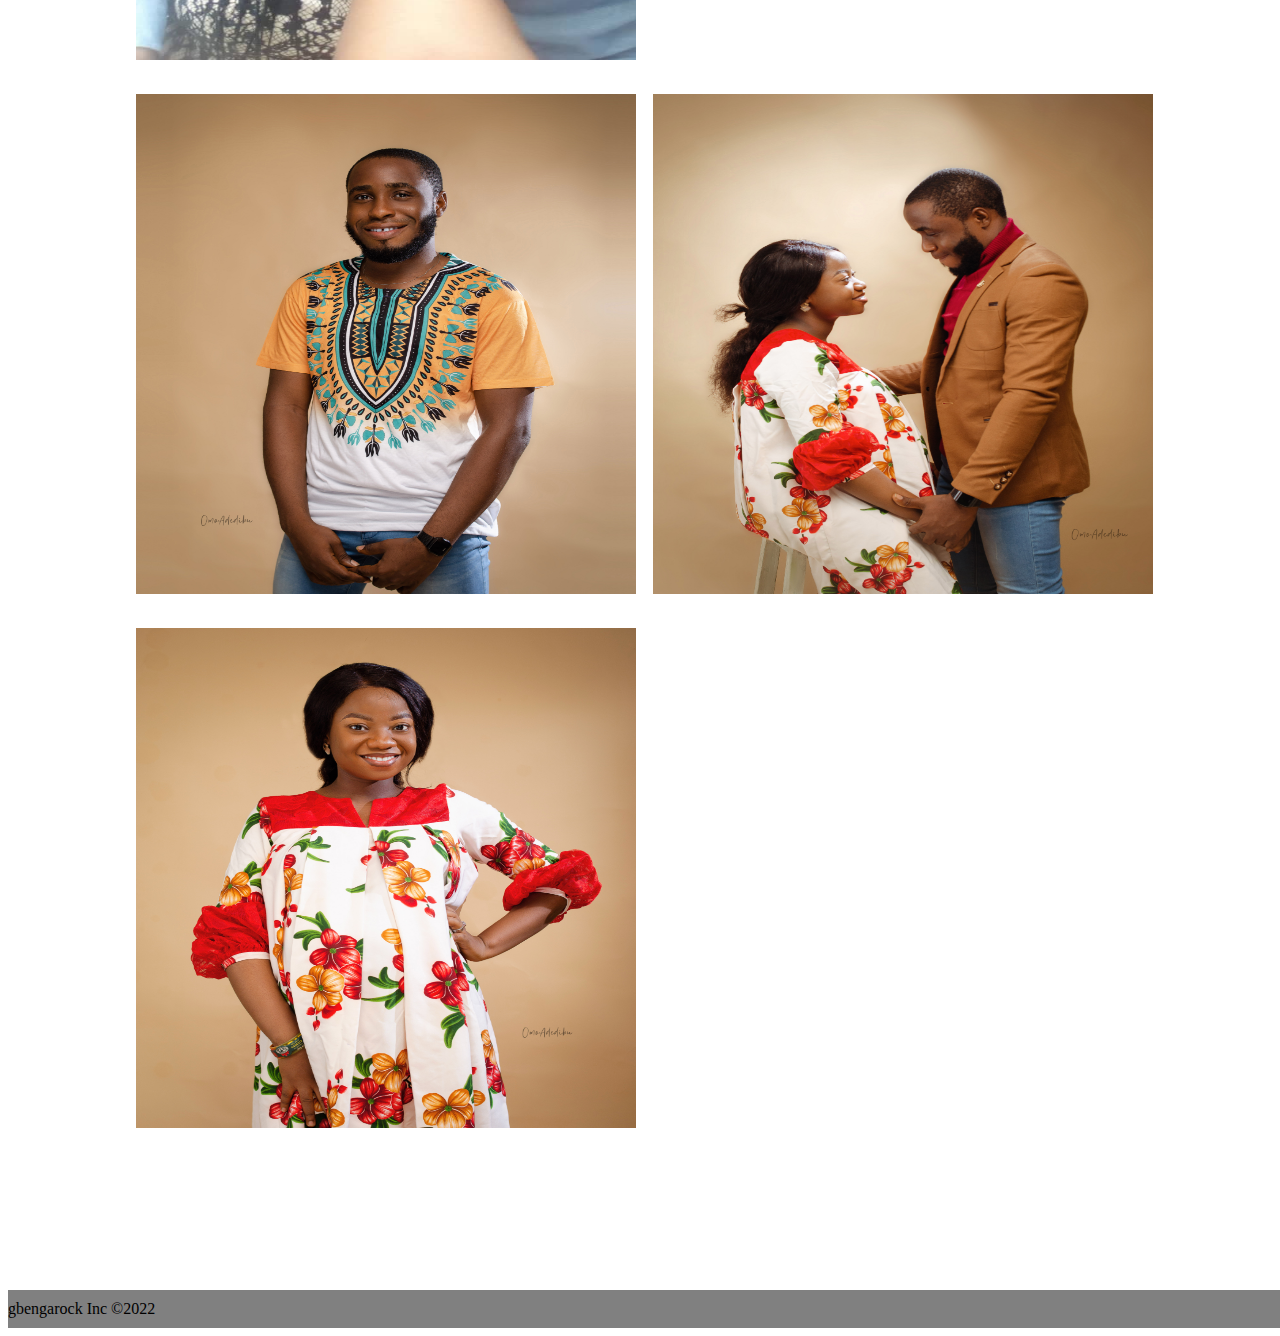
==== commit d17cf608: "Update index.html" ====
--- a/index.html
+++ b/index.html
@@ -68,16 +68,17 @@
 
   <!---About section start---->
   <div id="about-us">
+     <div class="header text-center">
+            Our Love Story
+          </div>
+
     <div class="container2">
       <div class="row">
         <div class="main col-lg-6 col-md-6">
           <img src="images/pre-wedding2.jpg" alt="pre-wedding" height="100%" width="100%">
         </div>
         <div class="about text-white-50 col-lg-6 col-md-6">
-          <div class="header">
-            Our Love Story
-          </div>
-
+         
           <p>Our love story began in Sydney, back in 2009.
           <p>Temidayo was a frequent worshipper at Little Peach Church, where Shikemi served as the youth president.</p>
           <p>Some flirtatious banter was exchanged back and forth over the coffee machine for weeks, even after Harry was transferred to an office across the city – taking an extra two train stops each day for his morning brew.</p>
--- a/css/style.css
+++ b/css/style.css
@@ -15,10 +15,10 @@
 .container {
 	position: absolute;
 	top: 30%;
-	left: 30%;
+	left: 20%;
 	color: #000926;
 	text-align: center;
-	font-size: 450%;
+	font-size: 400%;
 	font-family: 'Ms Madi', cursive;
 }
 .container h1 {
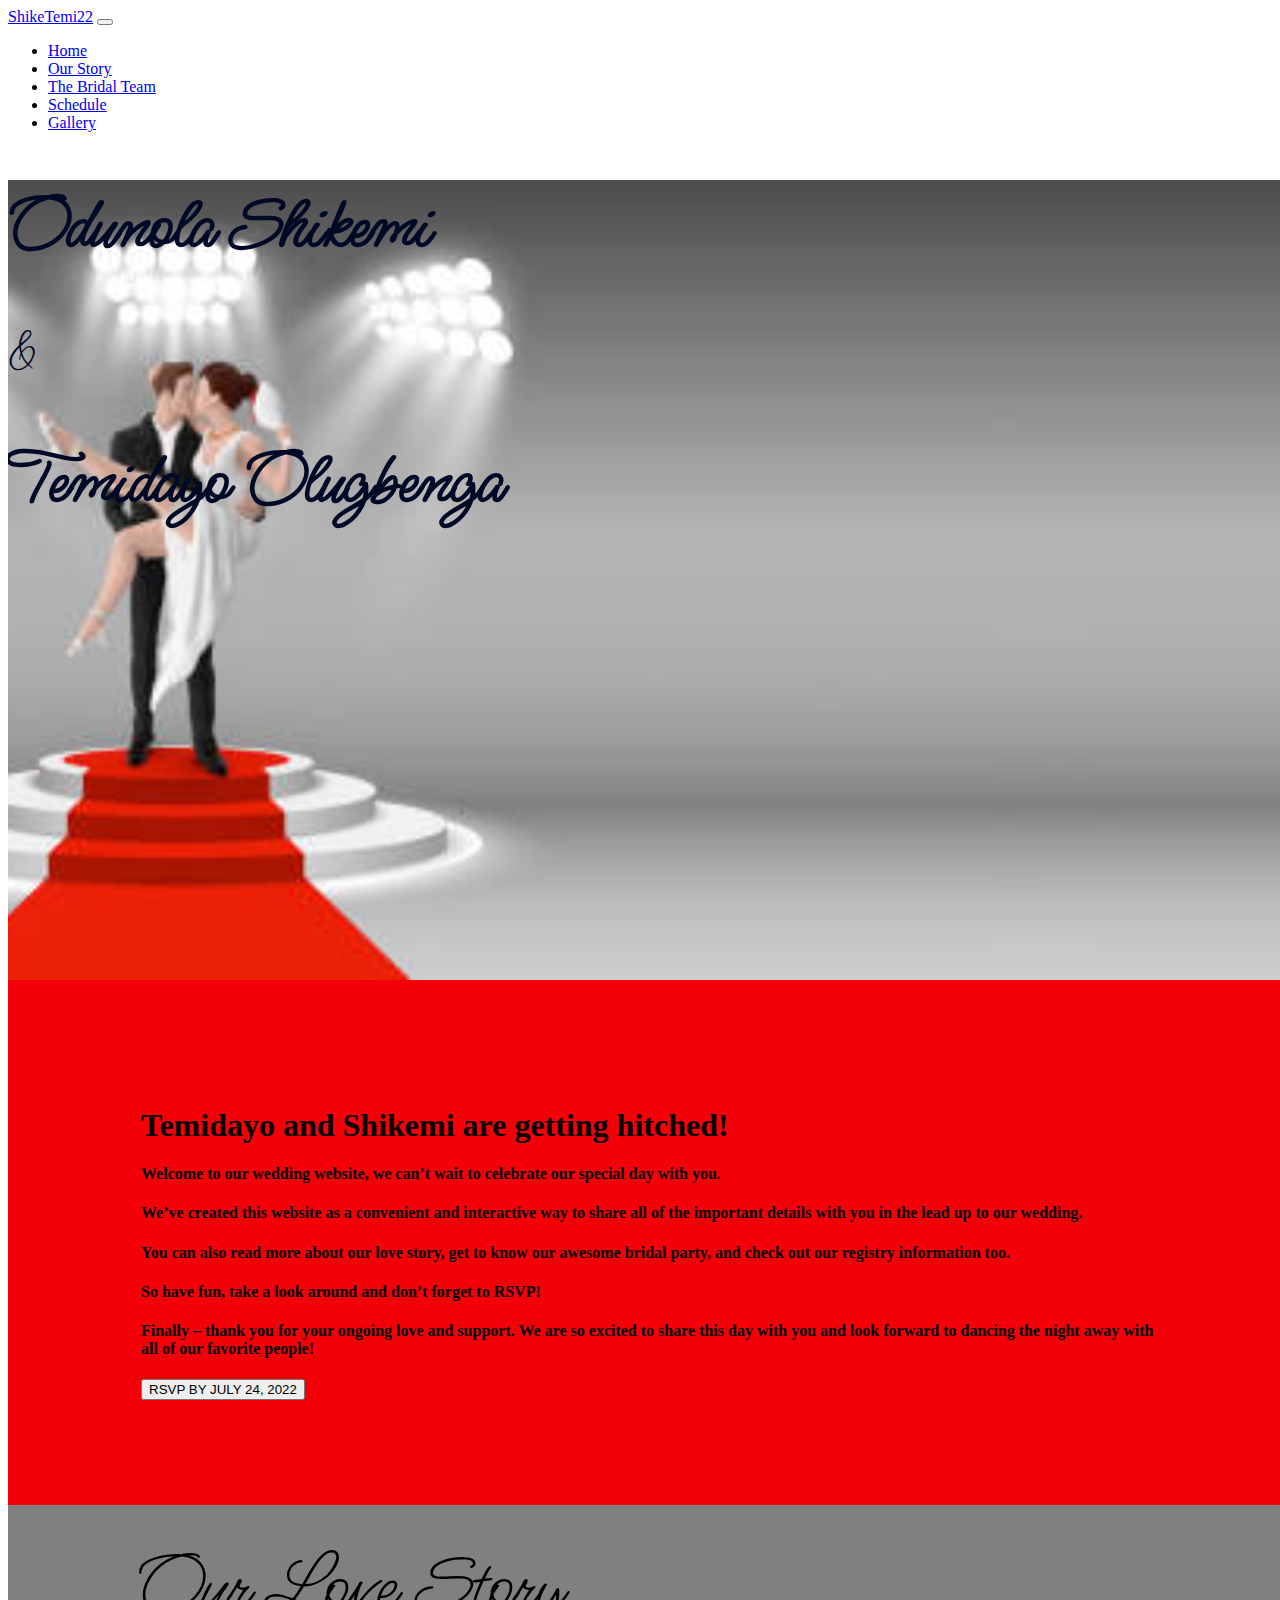
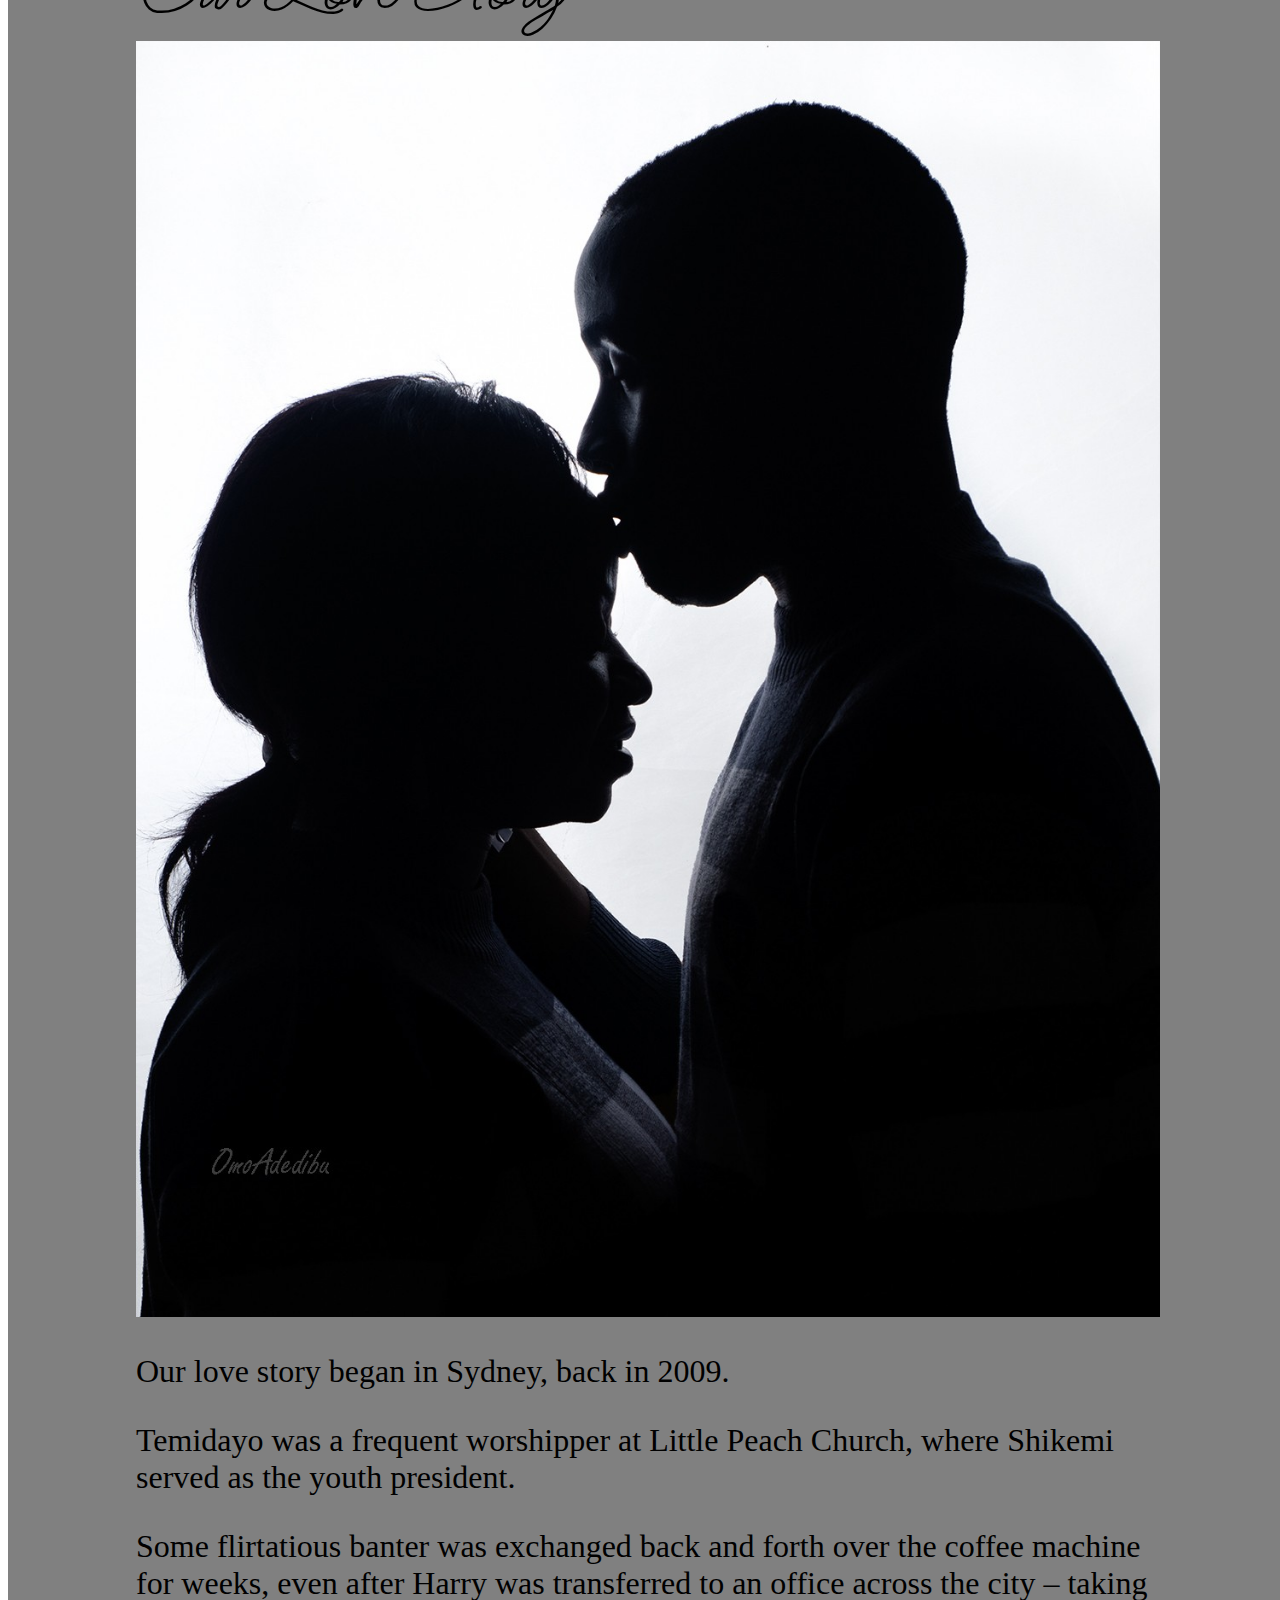
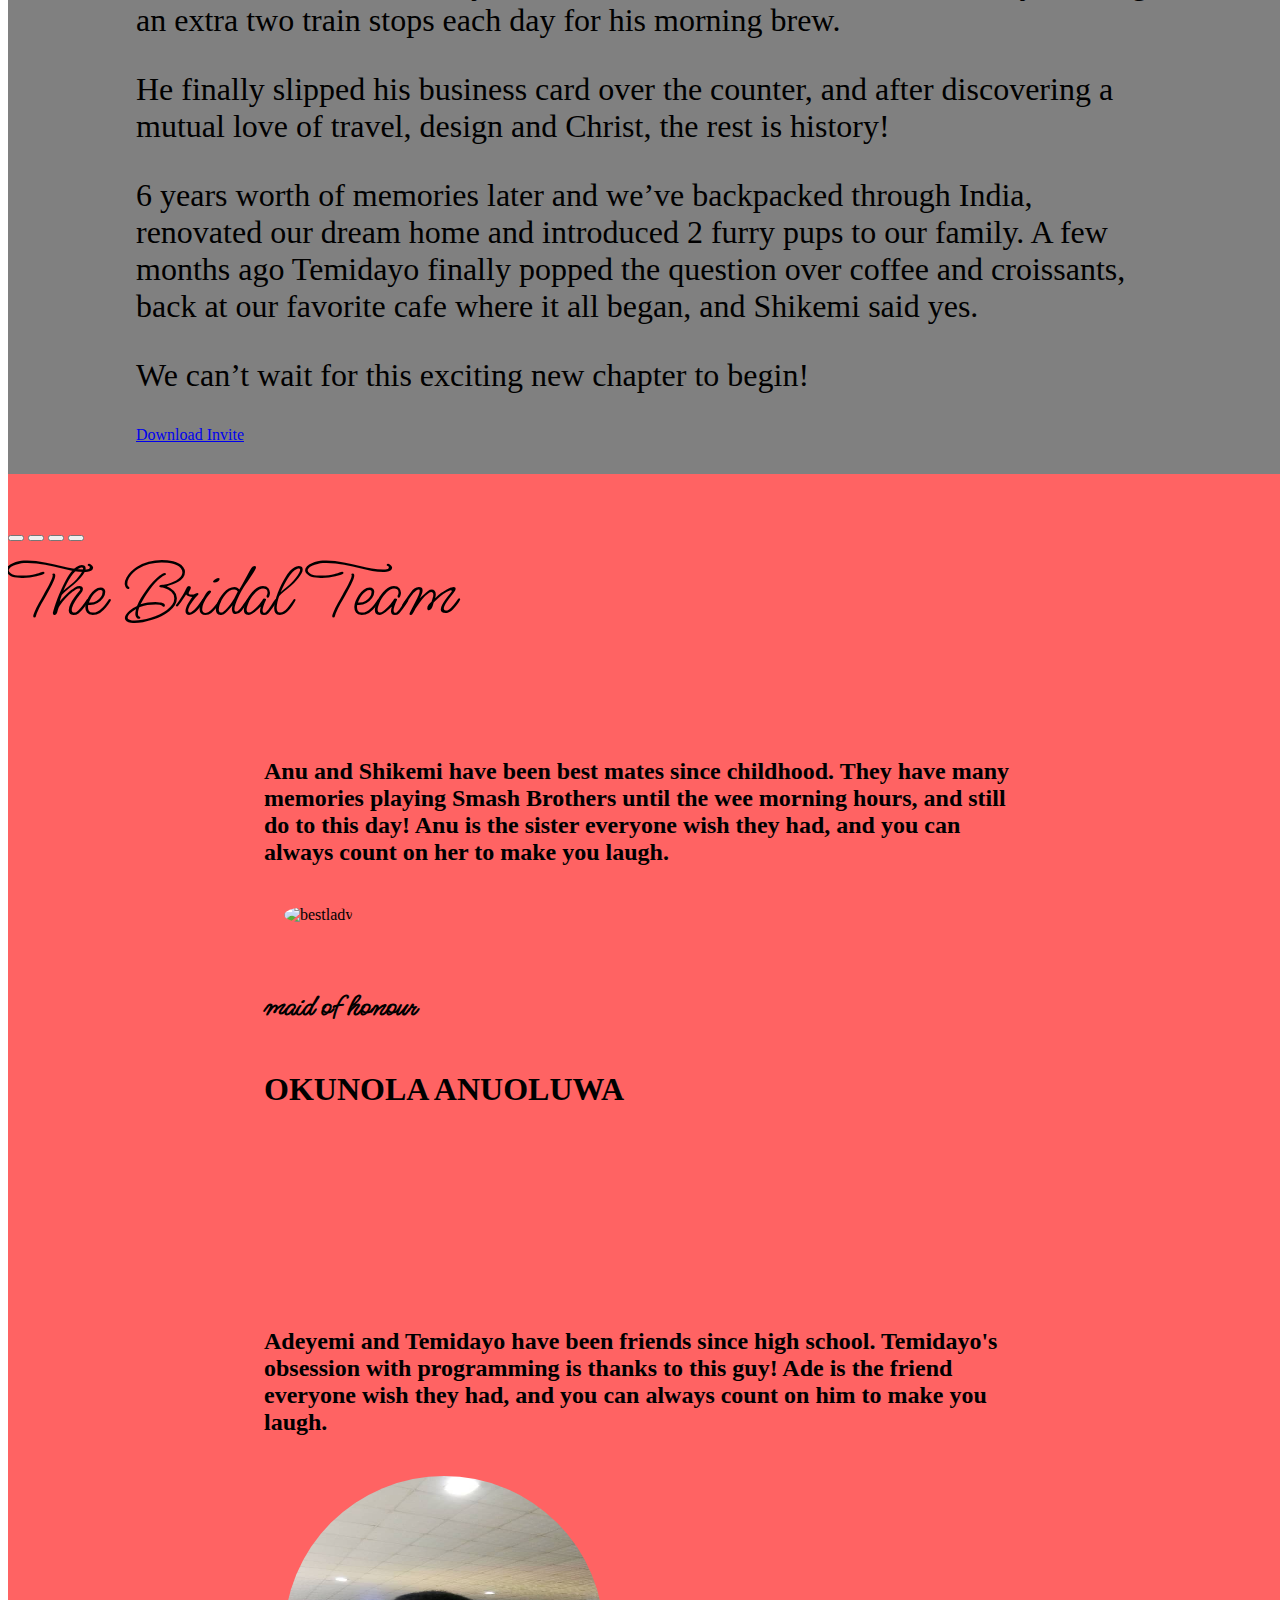
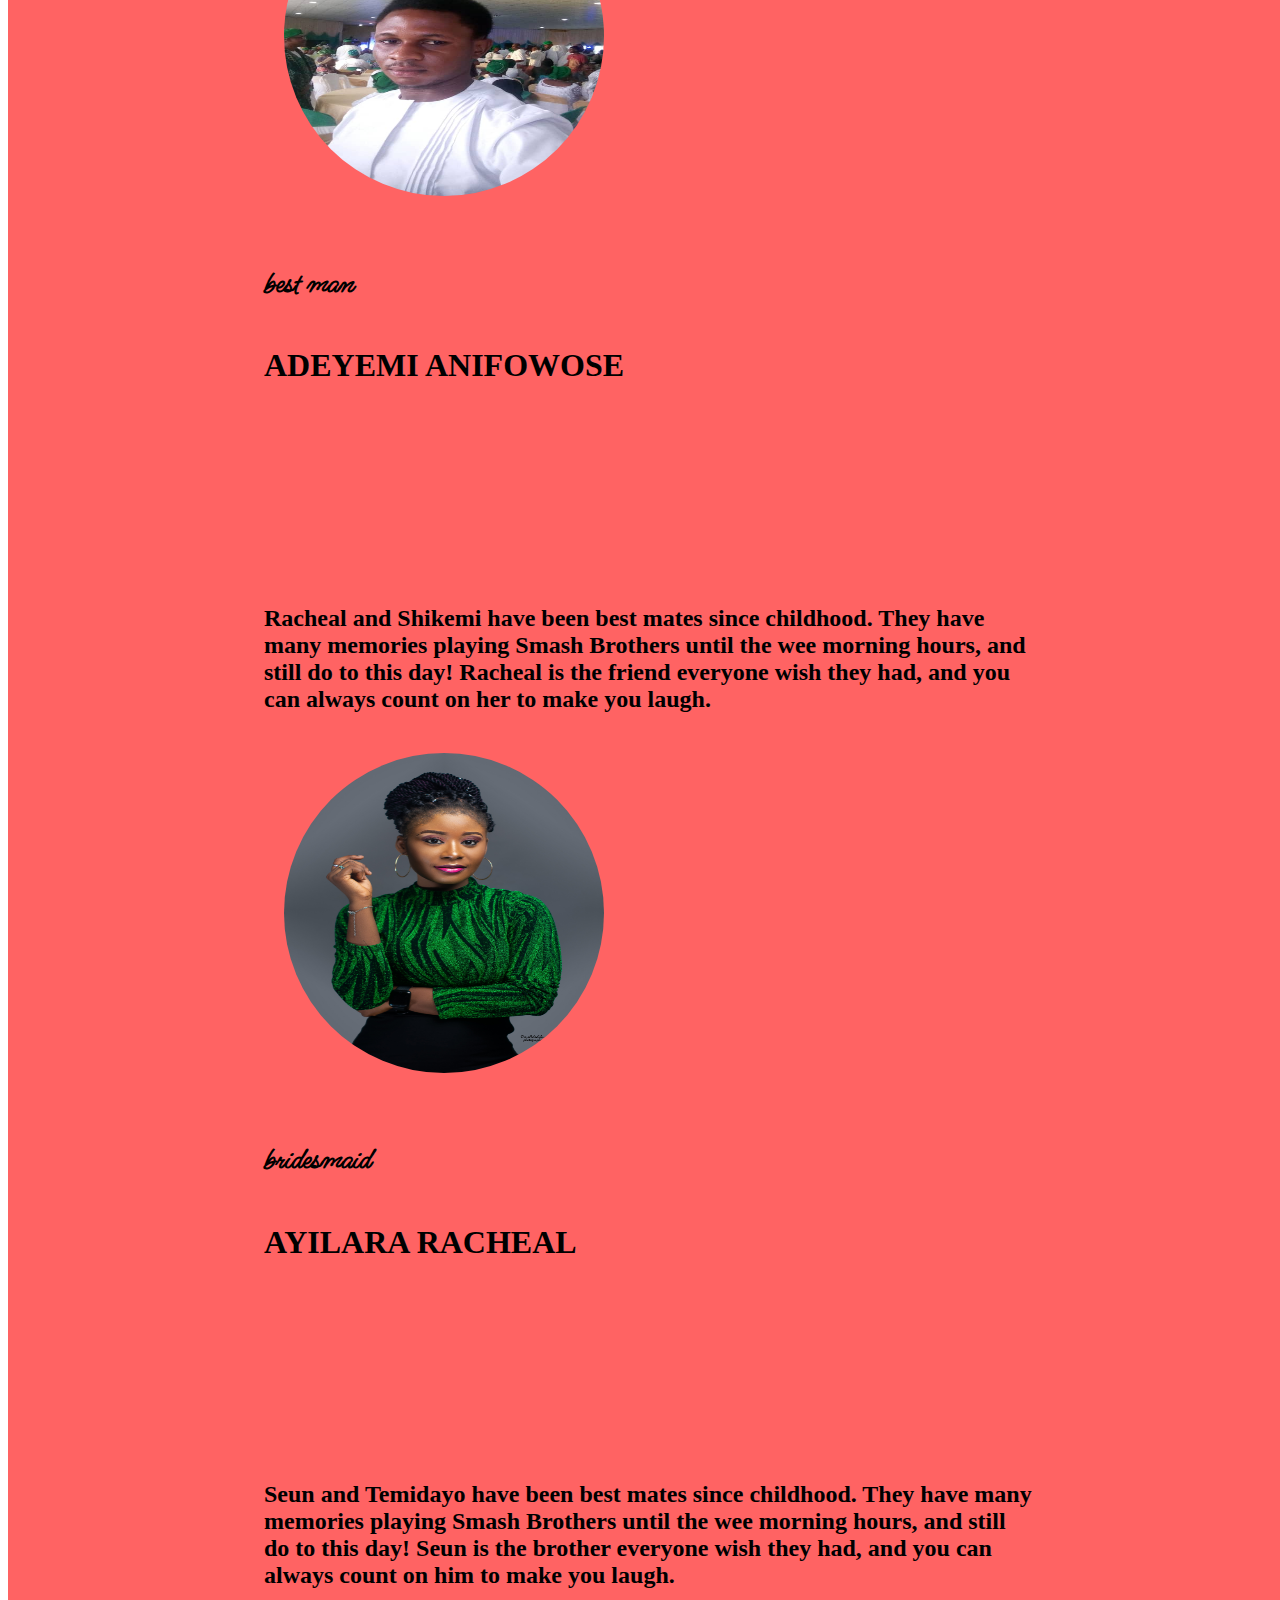
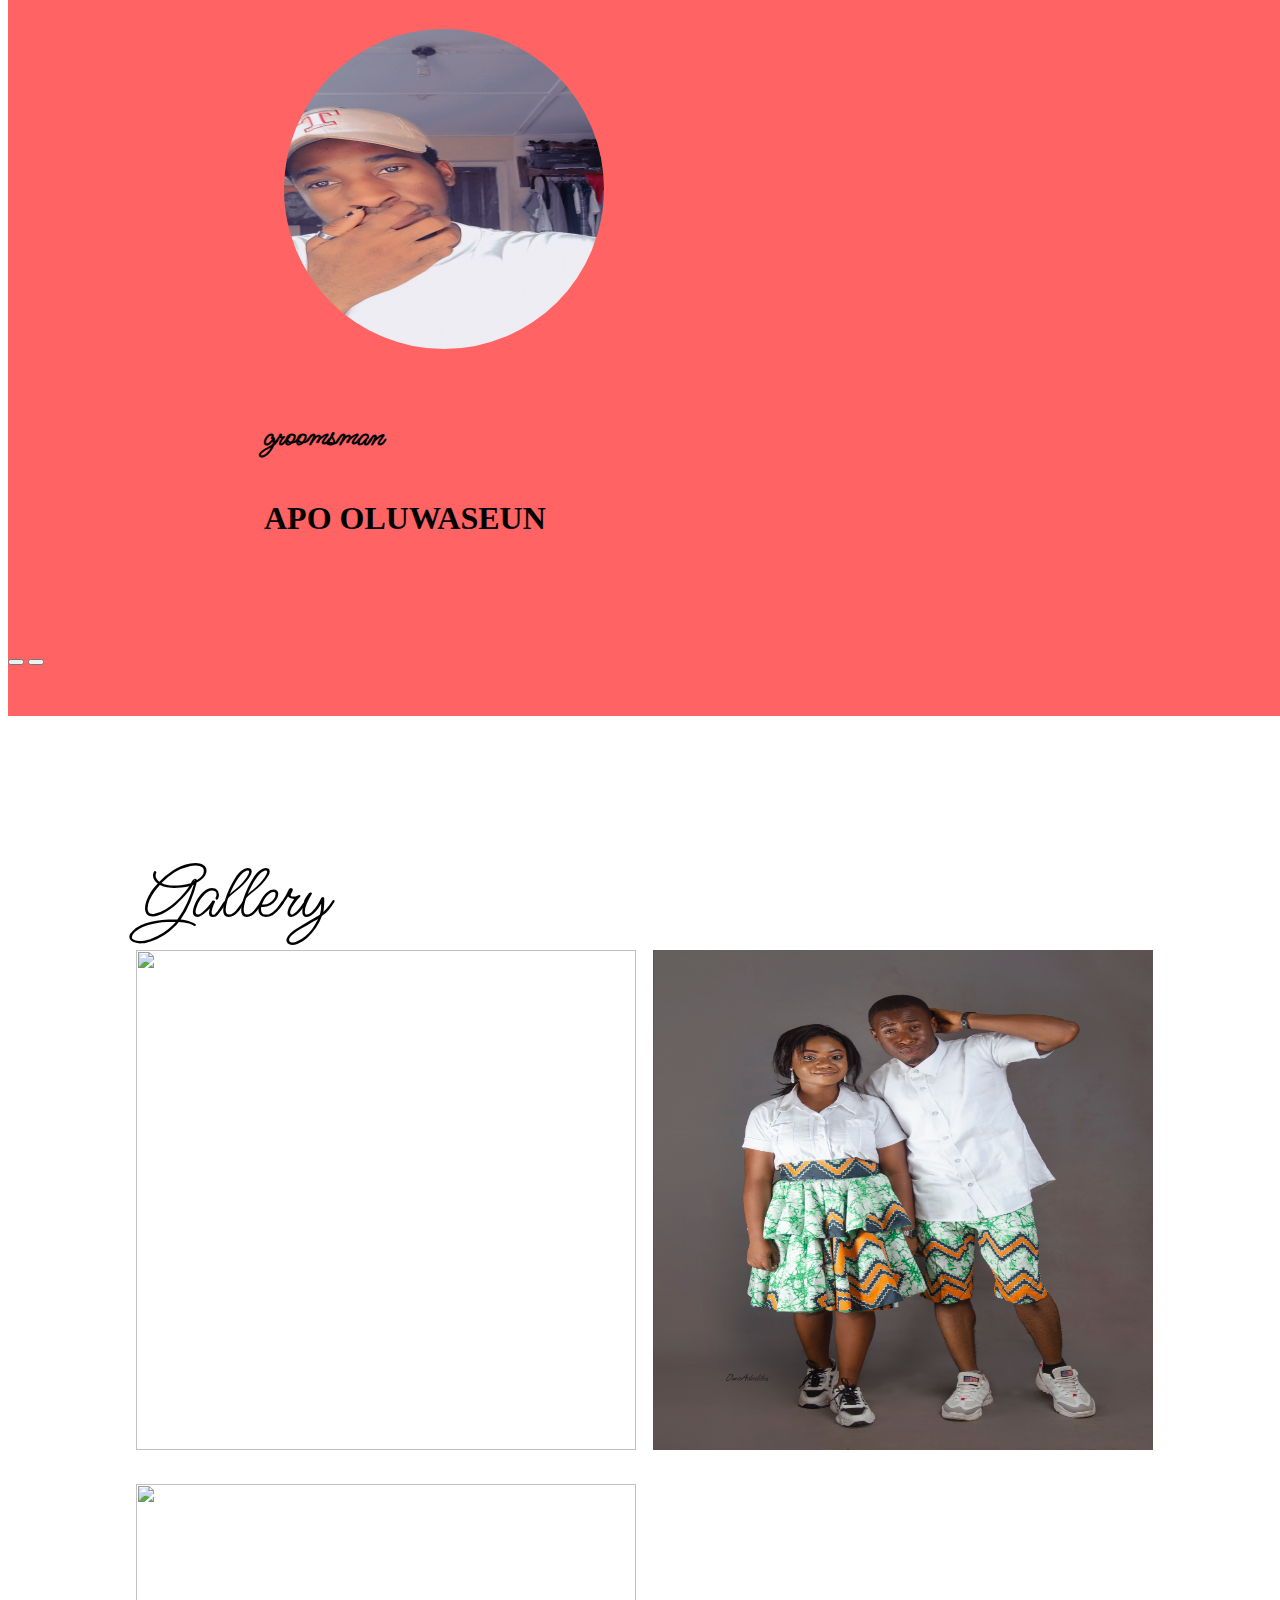
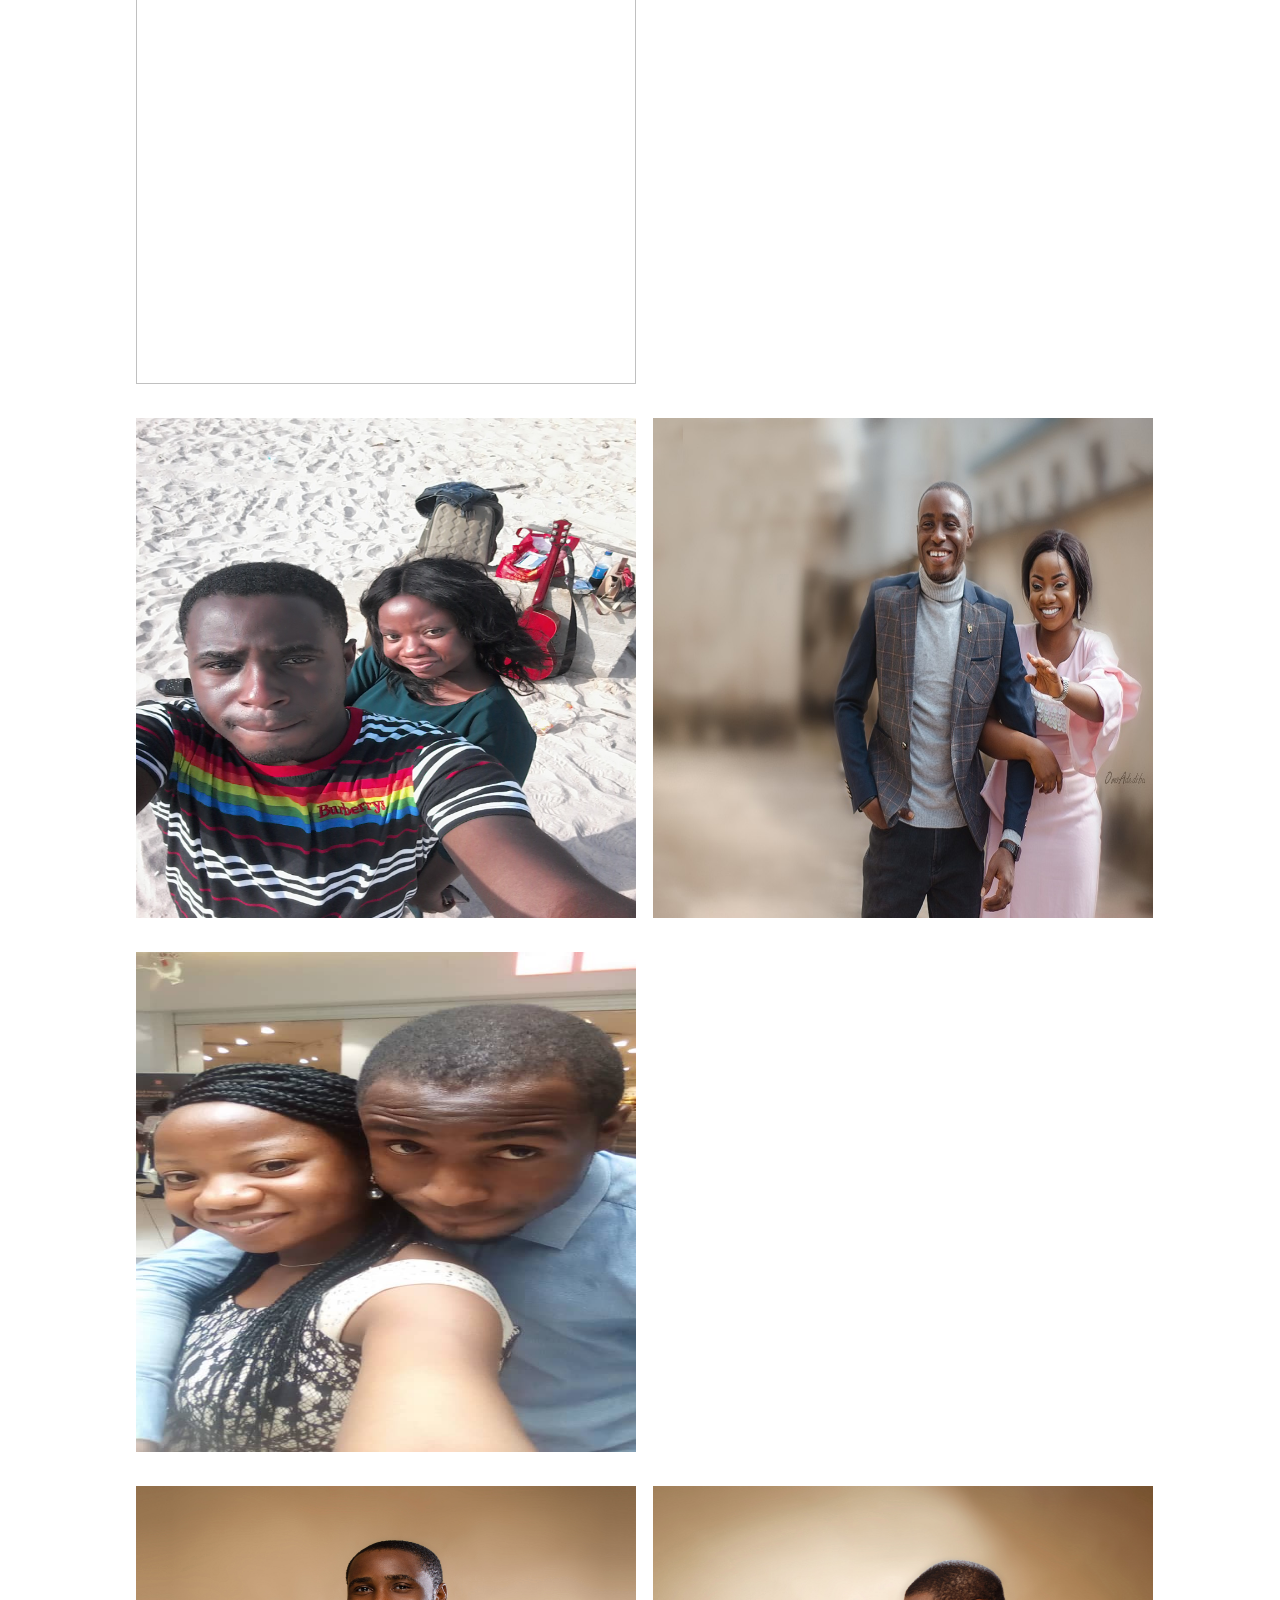
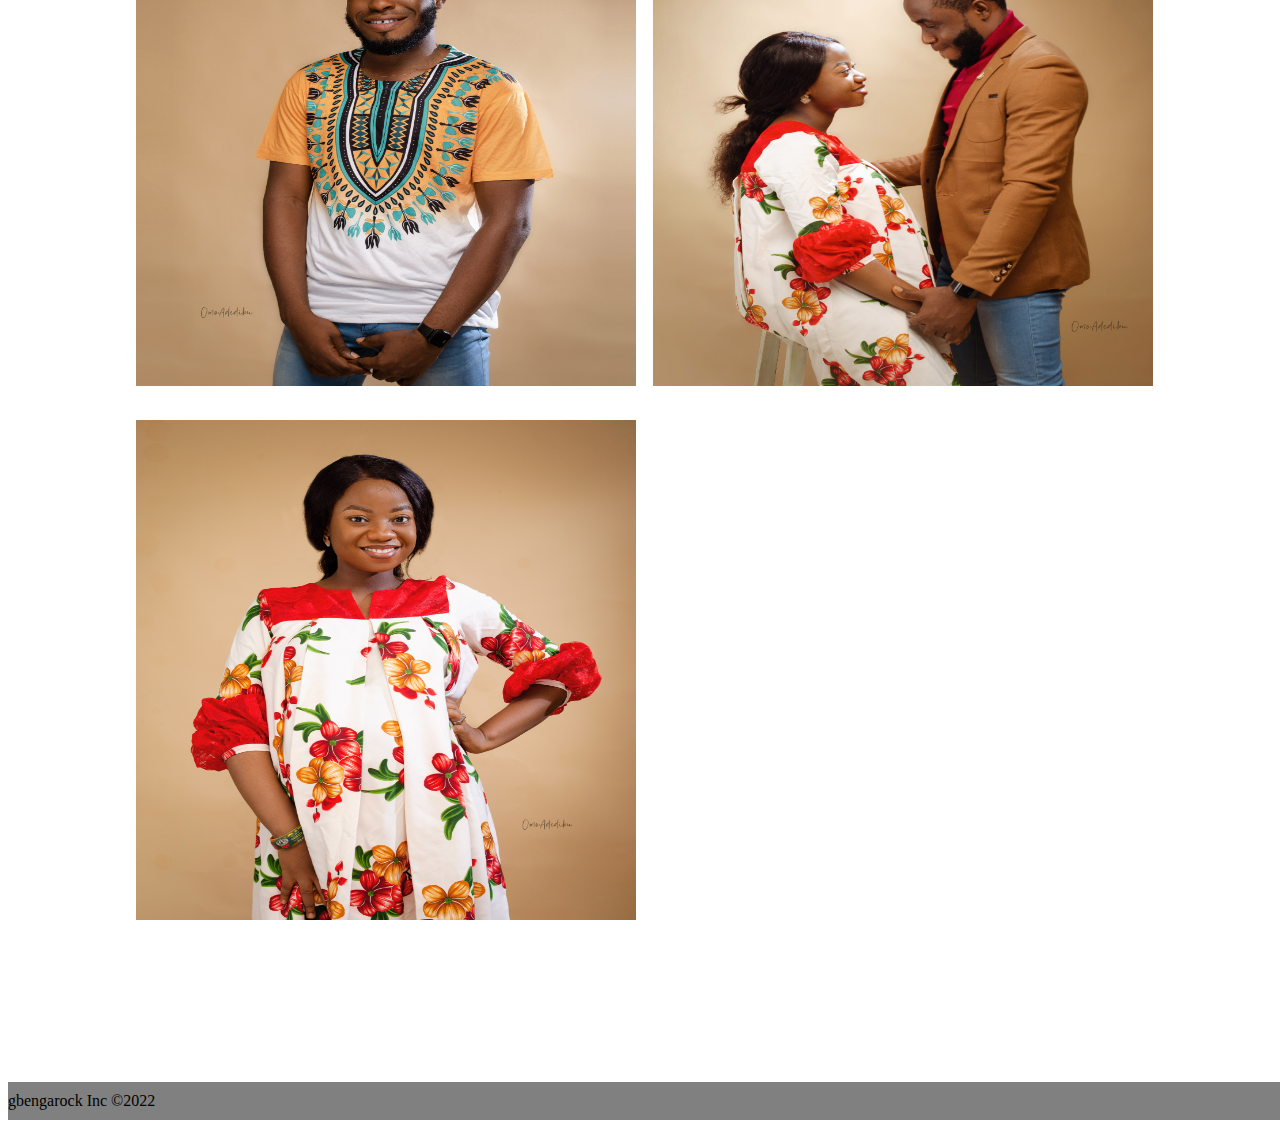
==== commit 80e807ef: "Update index.html" ====
--- a/index.html
+++ b/index.html
@@ -41,10 +41,12 @@
   <!-- jumbotron section -->
   <section id="shiketemi"> </section>
   <div class="jumbotron">
-    <div class="container">
-      <h1>Odunola Shikemi</h1>
-      <p>&</p>
-      <h1>Temidayo Olugbenga</h1>
+    <div class="jumbo-text text-center">
+      <div class="container-fluid position-absolute top-50 start-0">
+        <h1>Odunola Shikemi</h1>
+        <p>&</p>
+        <h1>Temidayo Olugbenga</h1>
+      </div>
     </div>
   </div>
   <div class="welcome text-white-50">
@@ -68,17 +70,17 @@
 
   <!---About section start---->
   <div id="about-us">
-     <div class="header text-center">
-            Our Love Story
-          </div>
-
     <div class="container2">
+      <div class="header">
+        Our Love Story
+      </div>
       <div class="row">
-        <div class="main col-lg-6 col-md-6">
+        <div class="main col-lg-6">
           <img src="images/pre-wedding2.jpg" alt="pre-wedding" height="100%" width="100%">
         </div>
         <div class="about text-white-50 col-lg-6 col-md-6">
-         
+
+
           <p>Our love story began in Sydney, back in 2009.
           <p>Temidayo was a frequent worshipper at Little Peach Church, where Shikemi served as the youth president.</p>
           <p>Some flirtatious banter was exchanged back and forth over the coffee machine for weeks, even after Harry was transferred to an office across the city – taking an extra two train stops each day for his morning brew.</p>
@@ -149,23 +151,23 @@
   <!---gallery section start----------->
   <section id="gallery">
 
-      <div class="layout header text-center text-black-50">
-        Gallery
-        <div class="row">
-          <img class="col-bg-2" src="images/wedding.JPG" />
-          <img class="col-bg-2" src="images/pre-wedding4.jpg" />
-          <img class="col-bg-2" src="images/wedding2.jpg" />
-        </div>
-        <div class="row">
-          <img class="col-bg-2" src="images/beach.jpg" />
-          <img class="col-bg-2" src="images/pre-wedding.jpg" />
-          <img class="col-bg-2" src="images/shoppie.jpg" />
-        </div>
-        <div class="row">
-          <img class="col-bg-2" src="images/bday.jpg" />
-          <img class="col-bg-2" src="images/bday3.jpg" />
-          <img class="col-bg-2" src="images/bday2.jpg" />
-        </div>
+    <div class="layout header text-center text-black-50">
+      Gallery
+      <div class="row">
+        <img class="col-bg-2" src="images/wedding.JPG" />
+        <img class="col-bg-2" src="images/pre-wedding4.jpg" />
+        <img class="col-bg-2" src="images/wedding2.jpg" />
+      </div>
+      <div class="row">
+        <img class="col-bg-2" src="images/beach.jpg" />
+        <img class="col-bg-2" src="images/pre-wedding.jpg" />
+        <img class="col-bg-2" src="images/shoppie.jpg" />
+      </div>
+      <div class="row">
+        <img class="col-bg-2" src="images/bday.jpg" />
+        <img class="col-bg-2" src="images/bday3.jpg" />
+        <img class="col-bg-2" src="images/bday2.jpg" />
+      </div>
 
     </div>
 
--- a/css/style.css
+++ b/css/style.css
@@ -12,16 +12,14 @@
 	background-size: cover;
 
 }
-.container {
-	position: absolute;
-	top: 30%;
-	left: 20%;
+.jumbo-text {
+
 	color: #000926;
-	text-align: center;
-	font-size: 400%;
+
+	font-size: 300%;
 	font-family: 'Ms Madi', cursive;
 }
-.container h1 {
+.jumbo-text h1 {
 	font-size: 150%;
 }
 .welcome {
@@ -59,8 +57,8 @@
 }
 #bridal-team img {
 	border-radius: 100%;
-	height: 25rem;
-	width: 25rem;
+	height: 20rem;
+	width: 20rem;
 	margin: 20px;
 }
 .carousel-item {
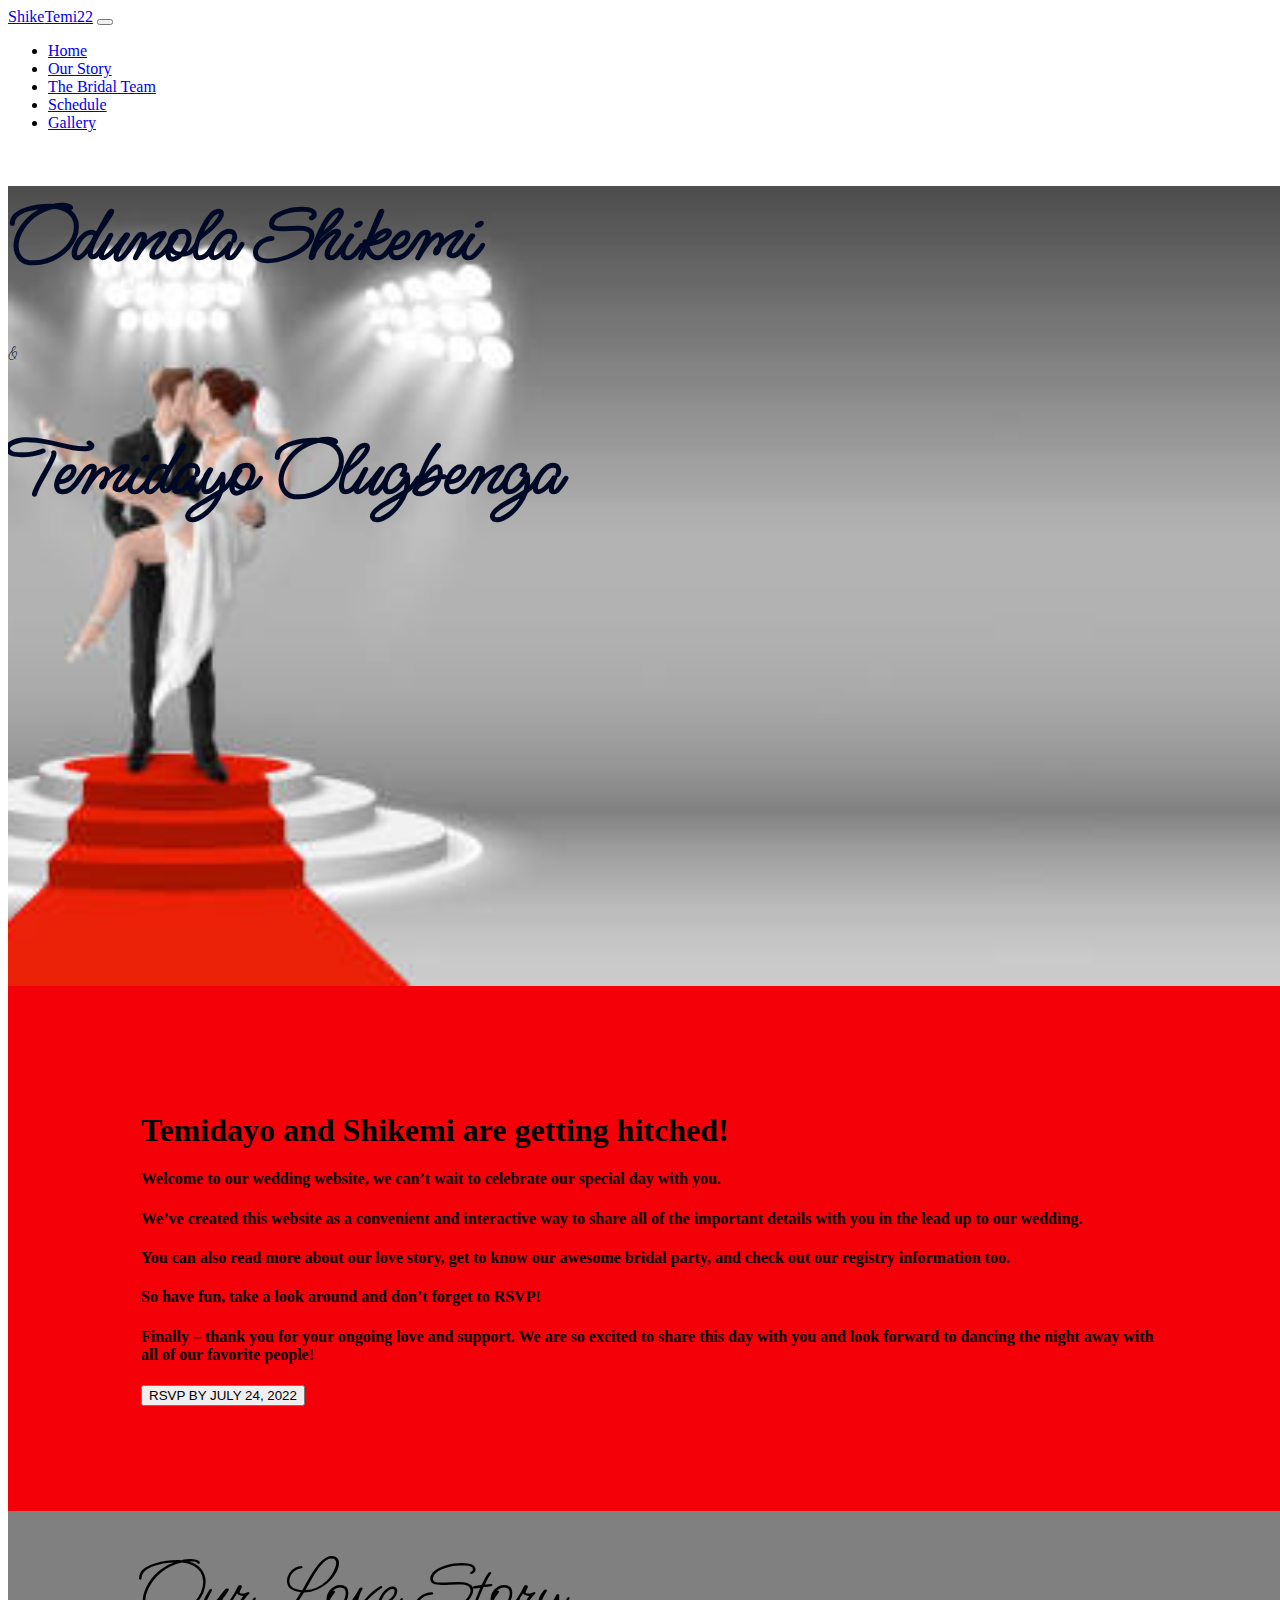
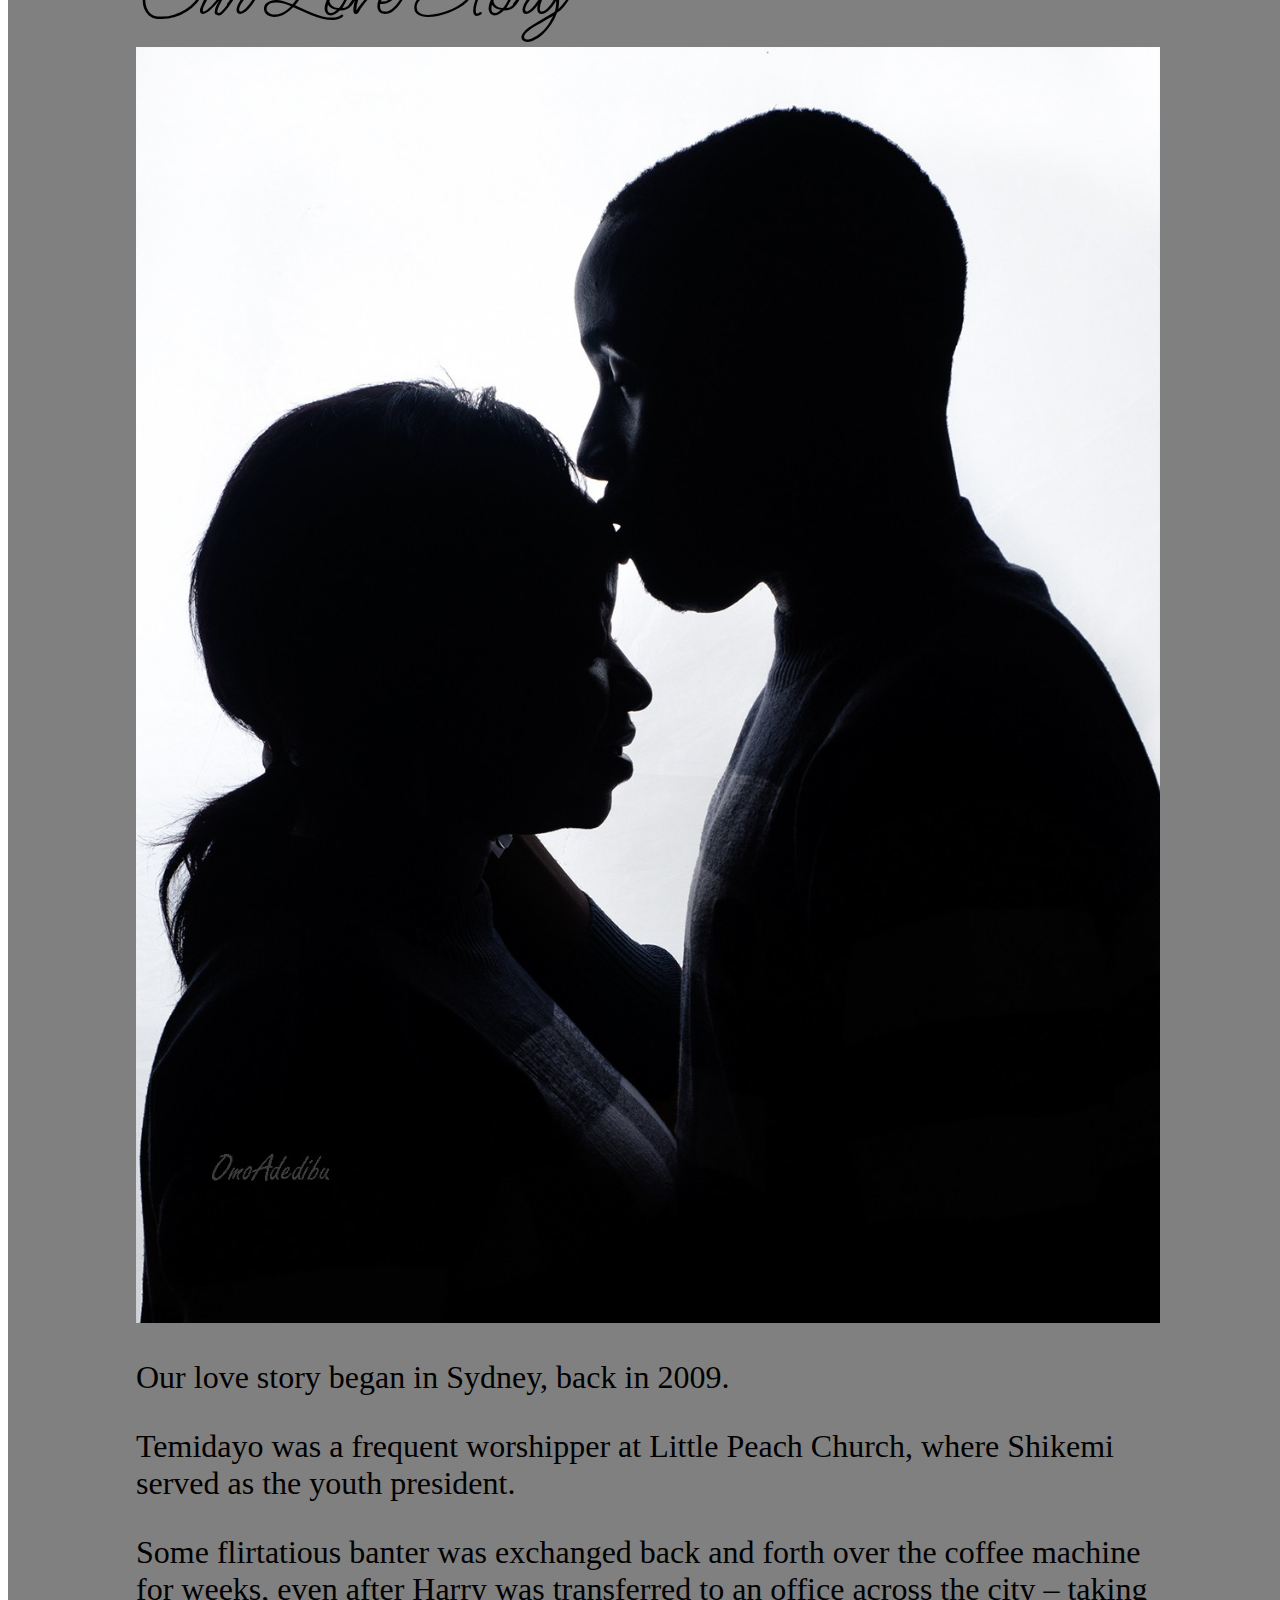
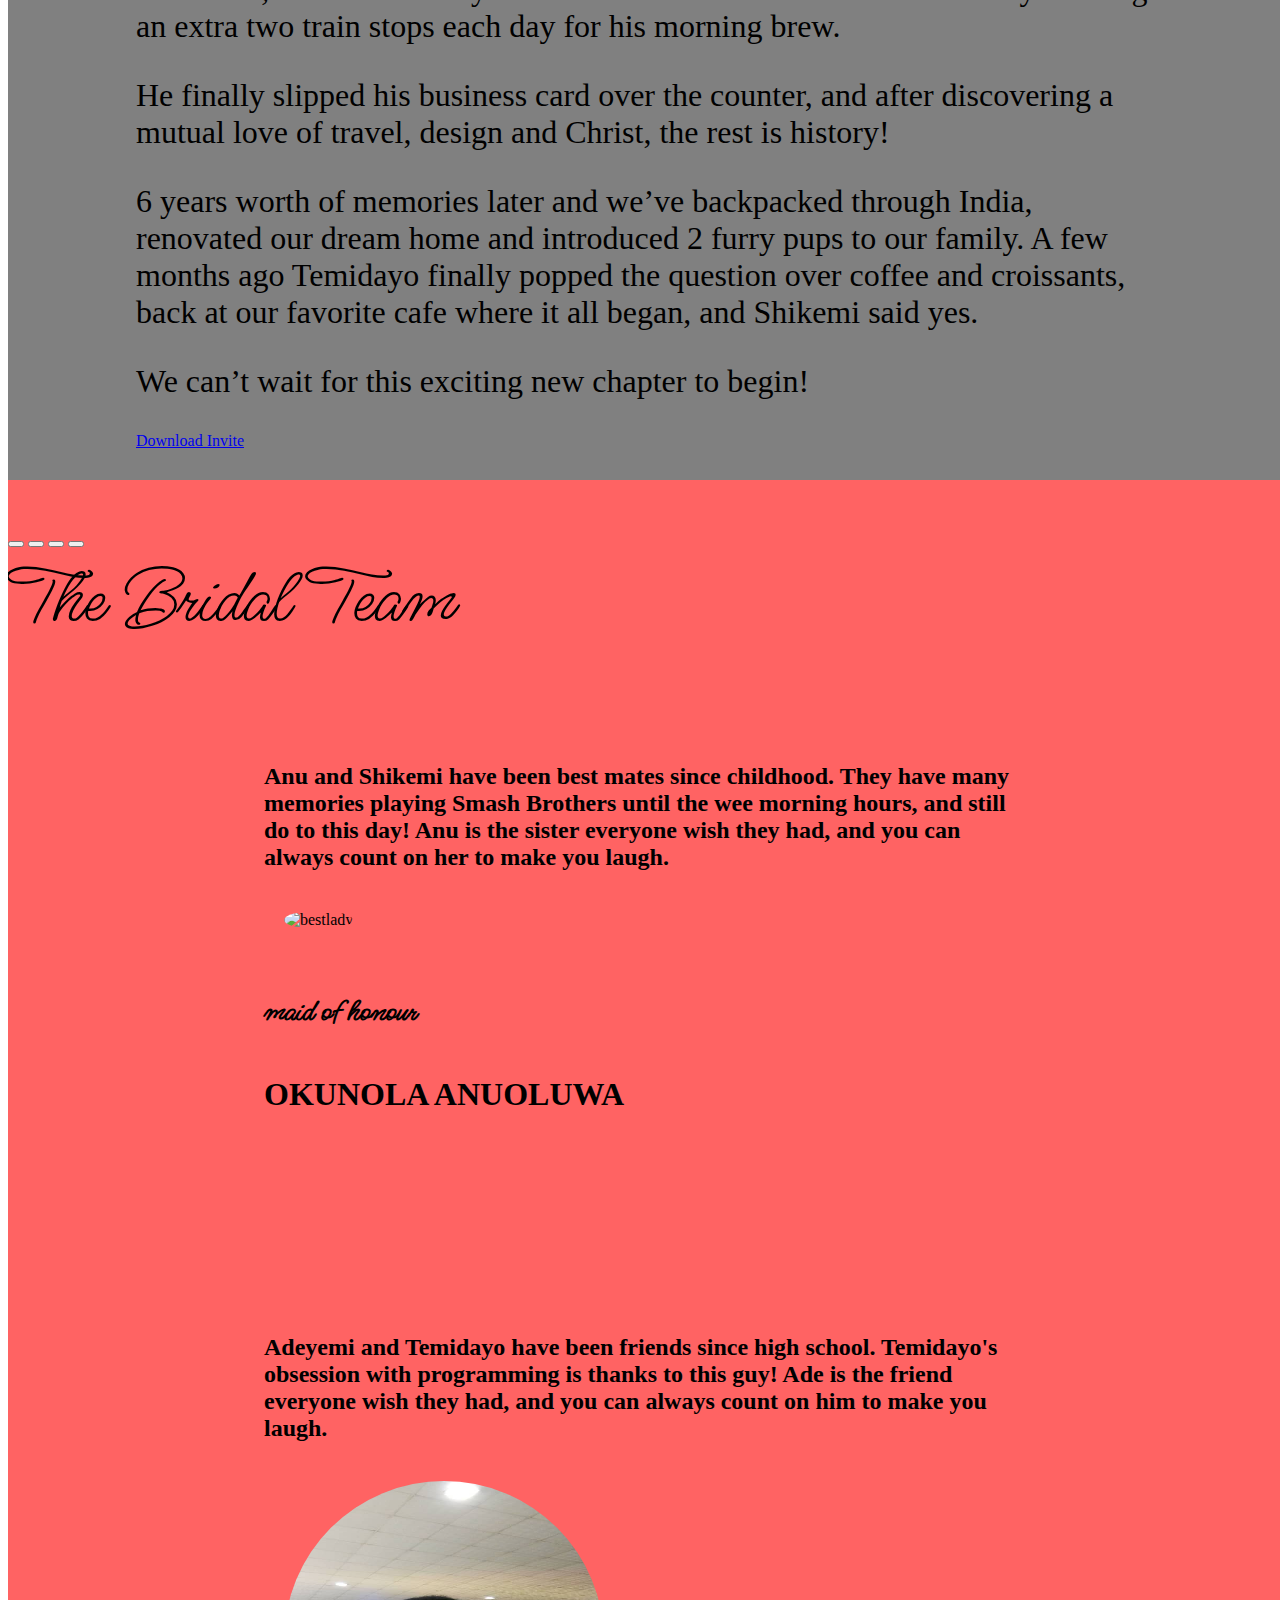
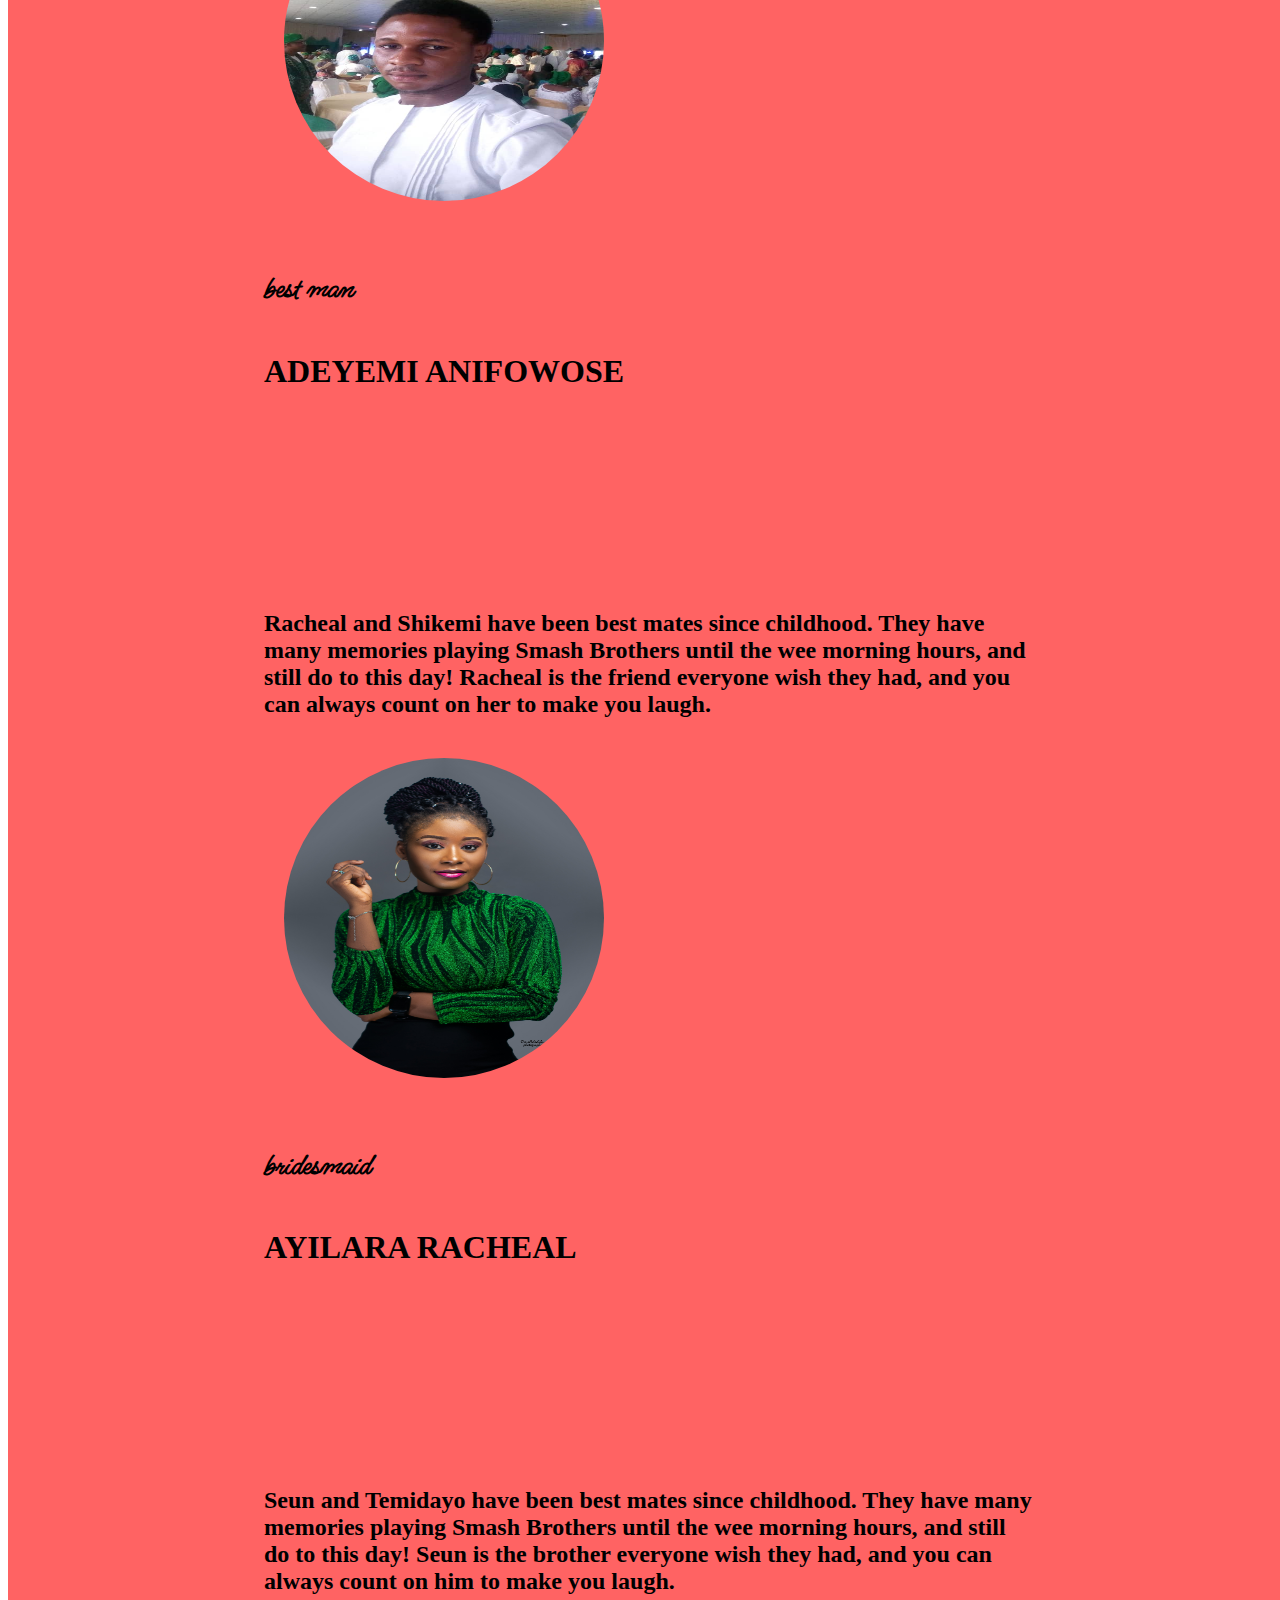
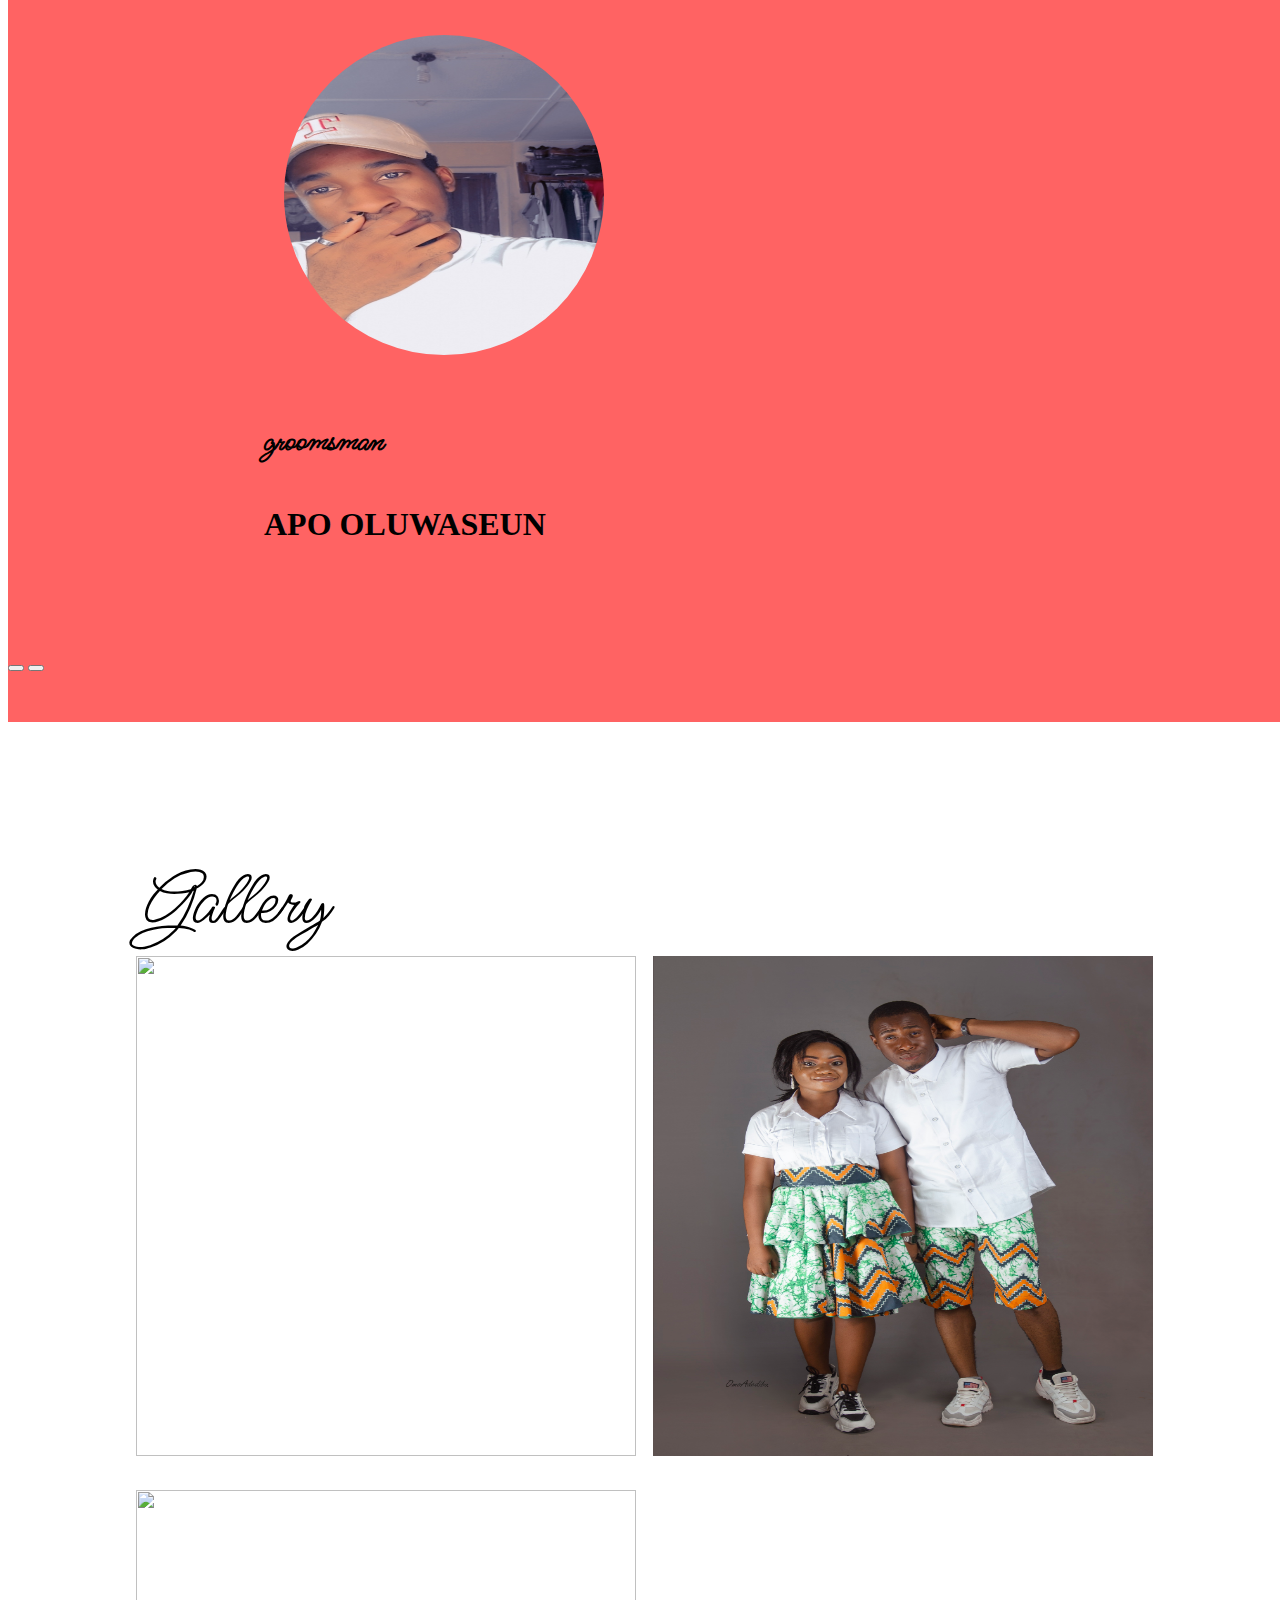
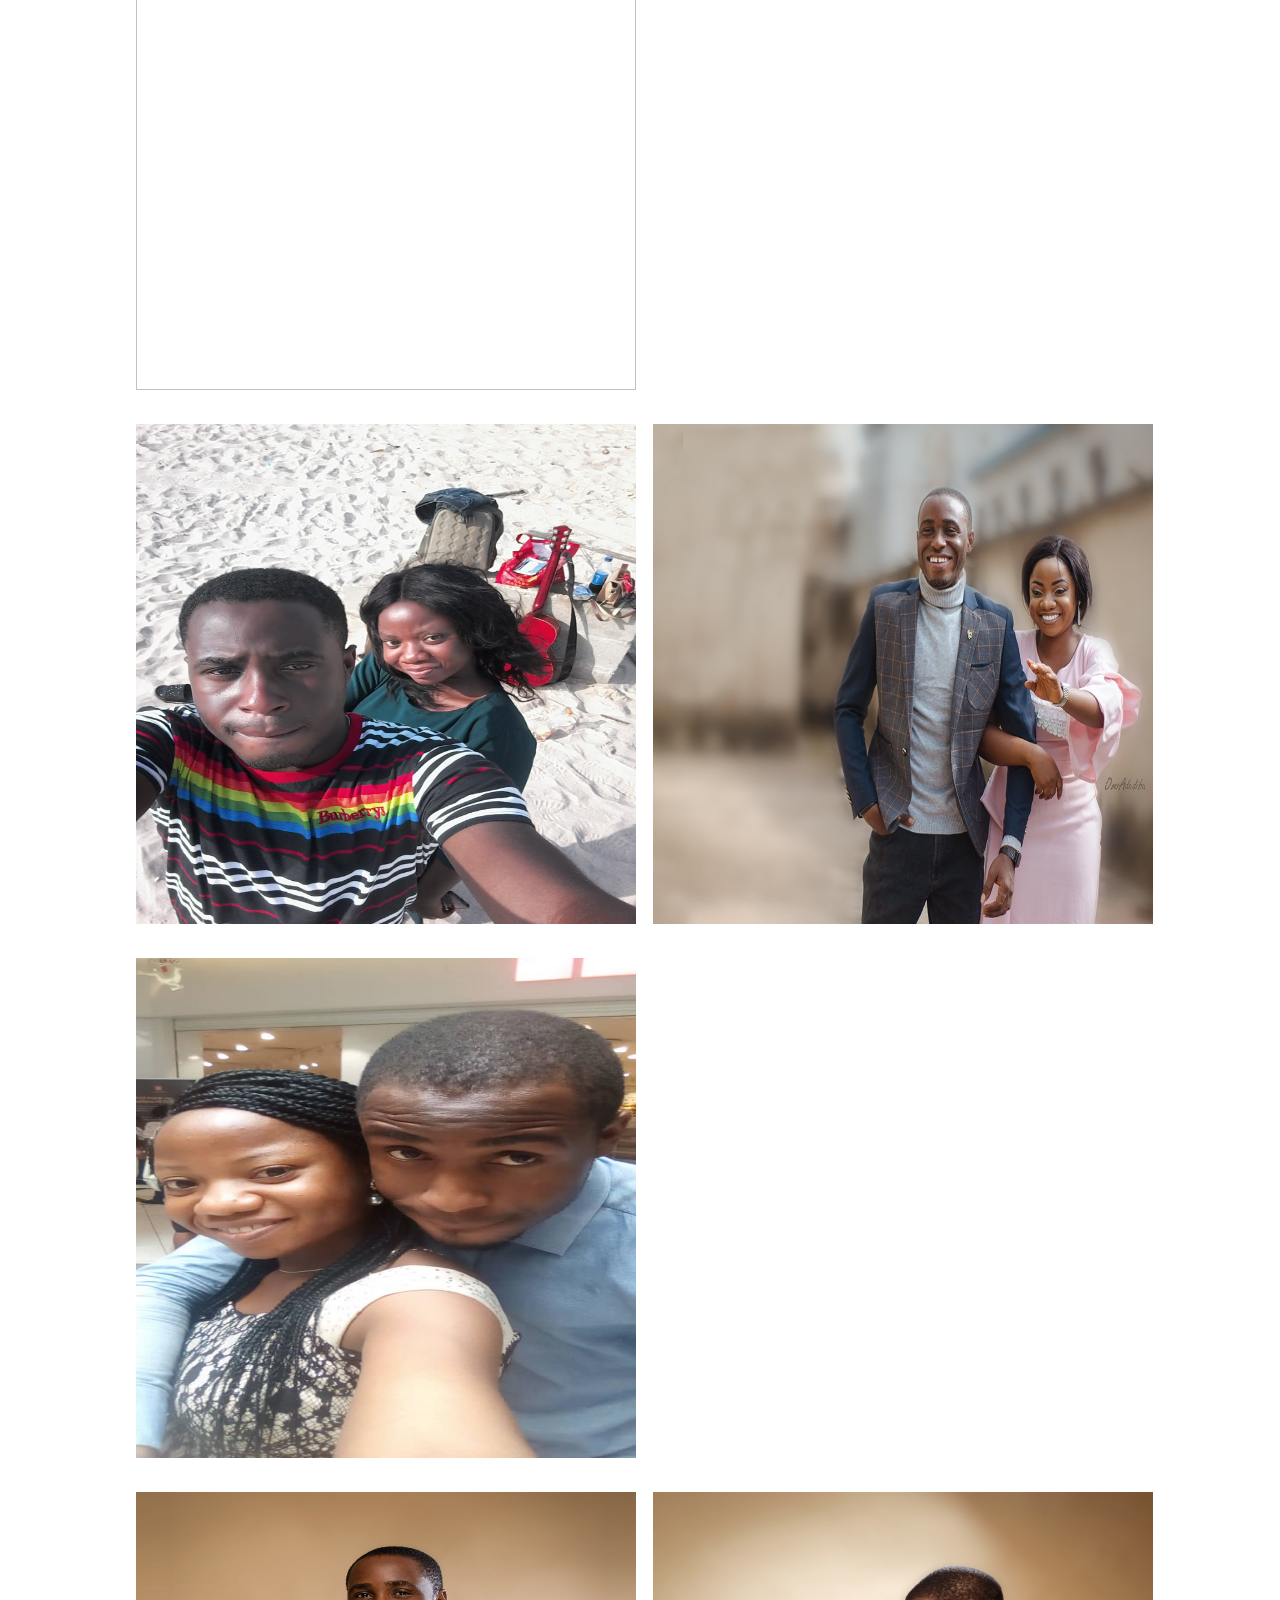
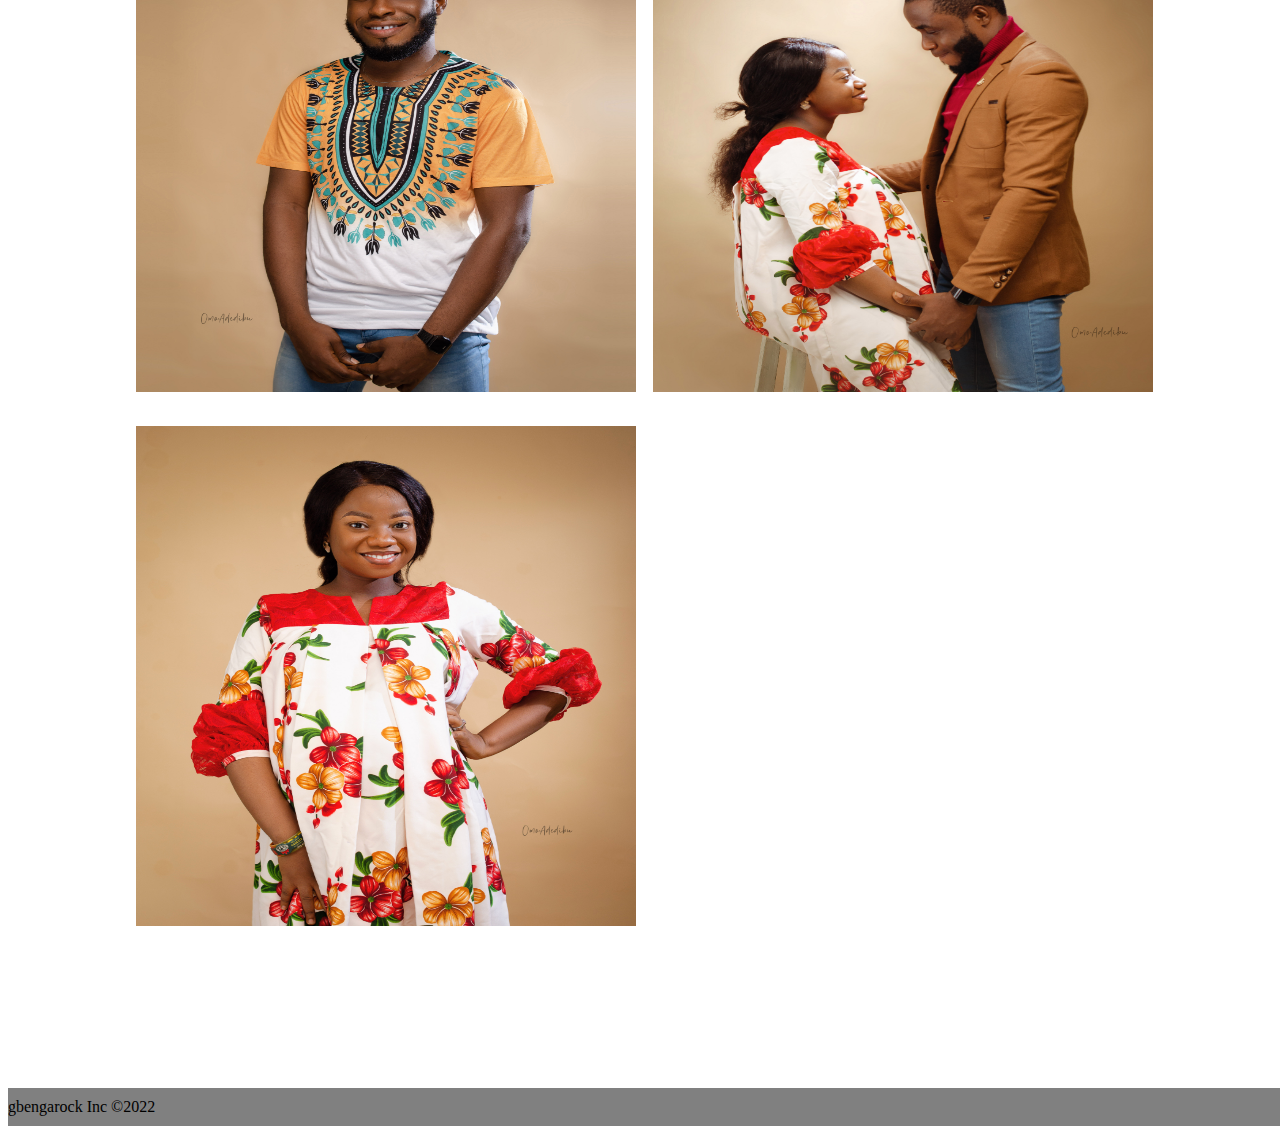
==== commit e607fd5e: "Update index.html" ====
--- a/index.html
+++ b/index.html
@@ -5,7 +5,7 @@
   <meta charset="UTF-8">
   <meta name="viewport" content="width=device-width, initial-scale=1.0">
   <meta http-equiv="X-UA-Compatible" content="ie=edge">
-  <title>Portfolio Website</title>
+  <title>ShikeTemi</title>
   <link href="https://cdn.jsdelivr.net/npm/bootstrap@5.1.3/dist/css/bootstrap.min.css" rel="stylesheet" integrity="sha384-1BmE4kWBq78iYhFldvKuhfTAU6auU8tT94WrHftjDbrCEXSU1oBoqyl2QvZ6jIW3" crossorigin="anonymous">
   <link rel="preconnect" href="https://fonts.gstatic.com">
   <link href="https://fonts.googleapis.com/css2?family=Josefin+Sans:ital,wght@0,100;0,200;0,300;0,400;0,500;0,600;0,700;1,100;1,200;1,300;1,400;1,500;1,600;1,700&display=swap" rel="stylesheet">
@@ -42,7 +42,7 @@
   <section id="shiketemi"> </section>
   <div class="jumbotron">
     <div class="jumbo-text text-center">
-      <div class="container-fluid position-absolute top-50 start-0">
+      <div class="container-fluid position-absolute">
         <h1>Odunola Shikemi</h1>
         <p>&</p>
         <h1>Temidayo Olugbenga</h1>
--- a/css/style.css
+++ b/css/style.css
@@ -1,7 +1,7 @@
 html,
-body{
-width:100%;
-overflow-x:hidden;
+body {
+	width:100%;
+	overflow-x:hidden;
 }
 .jumbotron {
 	background-image: url(../images/wedding-background.jpg);
@@ -15,12 +15,10 @@
 .jumbo-text {
 
 	color: #000926;
-
-	font-size: 300%;
 	font-family: 'Ms Madi', cursive;
 }
 .jumbo-text h1 {
-	font-size: 150%;
+	font-size: 500%;
 }
 .welcome {
 	background-color:#F40009 ;
